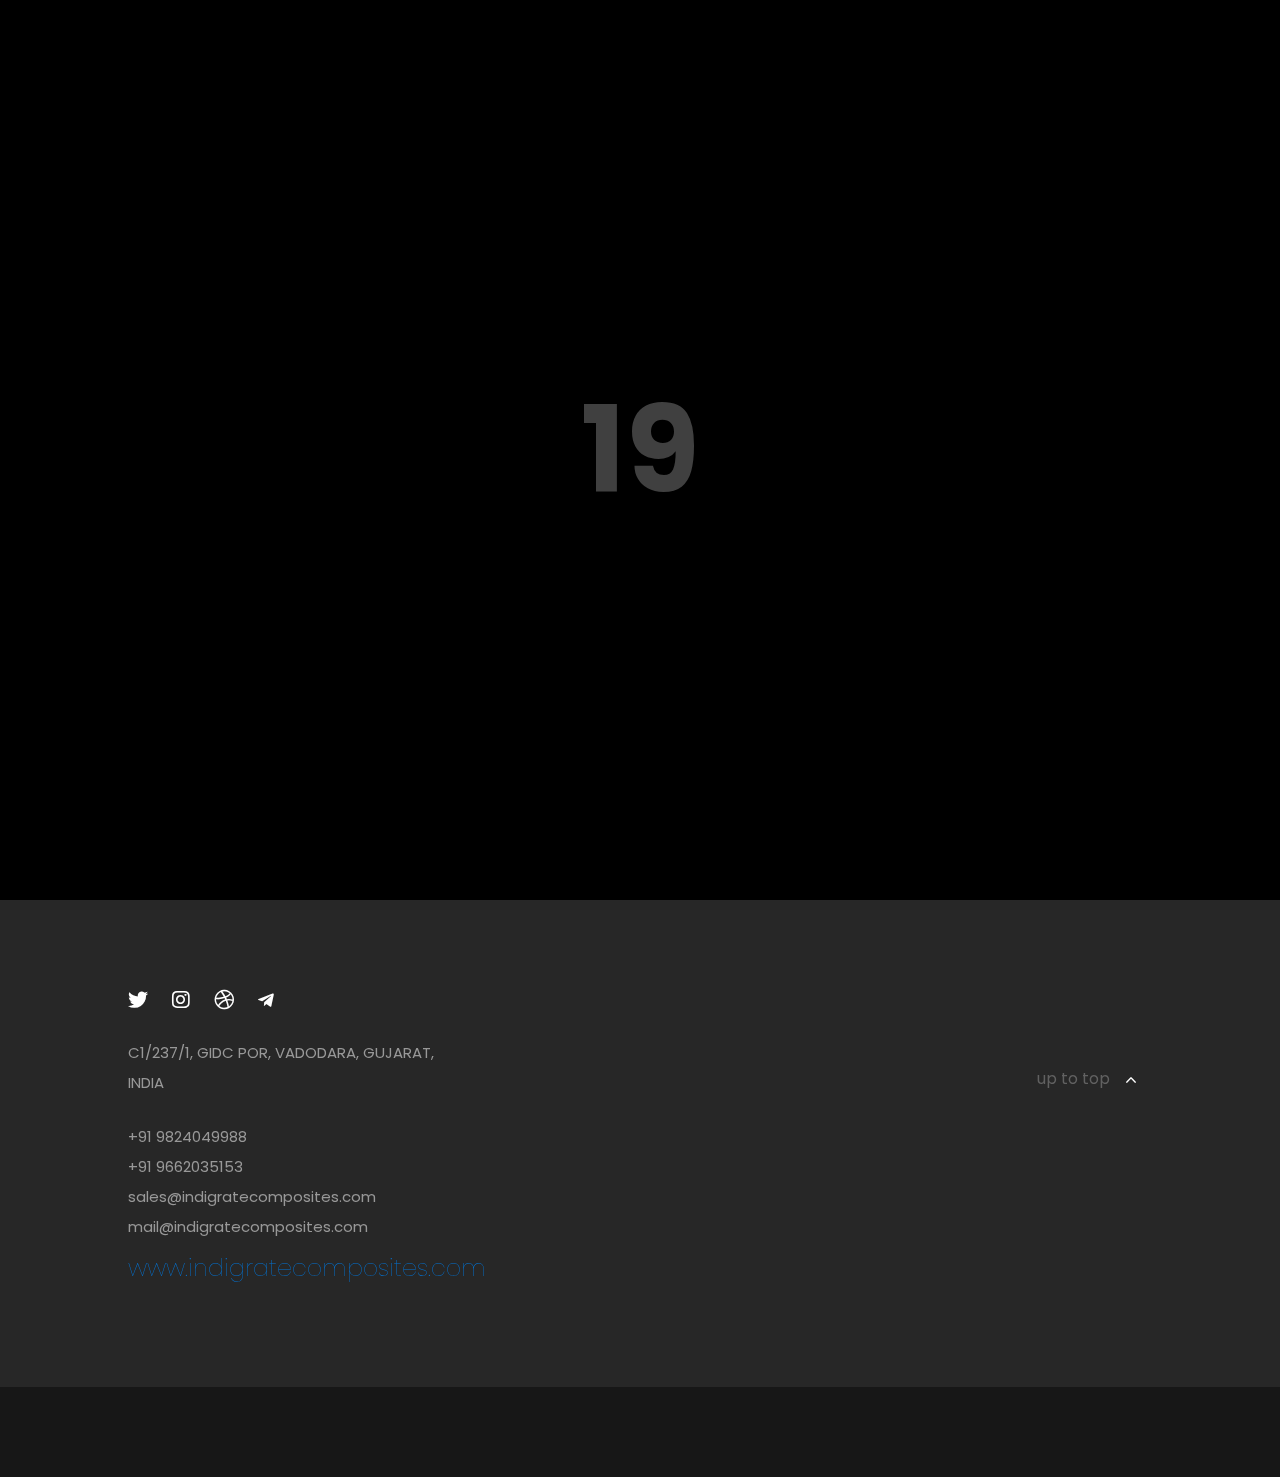
==== index.html @ 42457189 "link update saumit logo" ====
<!DOCTYPE html>
<html lang="en">
<head>

<!-- Basic Page Needs
================================================== -->
<title>Saumil Choksi</title>
<meta charset="UTF-8">
<meta name="description" content="Saumil Choksi">
<meta name="keywords" content="Saumil, Choksi,Saumit Group, Saumil Choksi, IndiGrade, Indigrate Composites">
<meta name="viewport" content="width=device-width, initial-scale=1.0">

<!-- CSS
================================================== -->
<link rel="stylesheet" href="css/bootstrap.min.css"/>
<link rel="stylesheet" href="css/reset.css"/>
<link rel="stylesheet" href="css/style.css"/>

<!--[if lt IE 9]>
  <script src="https://oss.maxcdn.com/html5shiv/3.7.2/html5shiv.min.js"></script>
  <script src="https://oss.maxcdn.com/respond/1.4.2/respond.min.js"></script>
<![endif]-->
    
<!-- Font icons -->
<link rel="stylesheet" href="icon-fonts/fontawesome-5.0.6/css/fontawesome-all.min.css"/>

<!-- Google Fonts
================================================== -->
<link href="https://fonts.googleapis.com/css?family=Poppins:400,500,600,700" rel="stylesheet">
</head>

<body>
    
<!-- Preloader -->
<div class="preloader">
    <div class="outer">
        <div class="inner">
            <div class="percentage"></div>                          
        </div>
    </div>
</div>
<!--/Preloader -->  
    

<!-- HEADER
==================================================-->
<header>
	<!-- <div class="logo float-left">
		<img src="img/logo1.svg" alt="">
	</div> 
    -->
	<div class="nav-icon float-right">
		<span></span>
		<span></span>
		<span></span>
	</div>
</header>
 
<!-- Full Menu -->
<div class="full-menu">
	<div class="fullmenu-content">
		<ul class="page-menu">
			<li><a class="active" href="index.html">Home</a></li>
			<li><a href="about.html">About</a></li>
			<!-- <li><a href="blogs.html">Blog Posts</a></li> -->
			<li><a href="contact.html">Contact</a></li>
			<li class="social">
                <a href="tel:+919662035153" 
                    data-tooltip="Call Us"
                    data-tooltip-location="bottom">
                    <i class="fas fa-mobile fa-3x"></i>
                </a>
                <a href="mailto:saumilchoksi97@gmail.com" 
                    data-tooltip="Mail Us"
                    data-tooltip-location="bottom">
                    <i class="far fa-envelope"></i>
                </a>
                <a href="#"
                    data-tooltip="Visit LinkedIn"
                    data-tooltip-location="bottom">
                    <i class="fab fa-linkedin"></i>
                </a>
                <a href="https://www.instagram.com/sxtanicsmurf/"
                    data-tooltip="Visit Instagram"
                    data-tooltip-location="bottom">
                    <i class="fab fa-instagram"></i>
                </a>
			</li>
		</ul>
	</div>
	<a href="#0" class="modal-close"></a>
</div>
<div class="cd-transition-layer visible opening"> 
	<div class="bg-layer"></div>
</div><!-- Ink Transition -->

<div class="wrapper">
<!-- HOME
================================================== -->
<section class="main">
	<div class="main-content">
        <span class="hello"></span>
		<h1 class="main-title">SAUMIL CHOKSI<br></h1>
        <span class="hello">+91 9662035153</span>
		<div class="social">
            <a href="tel:+919662035153" 
                data-tooltip="Call Us"
                data-tooltip-location="bottom">
                <i class="fas fa-mobile fa-3x"></i>
            </a>

            <a href="mailto:saumilchoksi97@gmail.com"
                data-tooltip="Mail Us"
                data-tooltip-location="bottom">
                <i class="far fa-envelope"></i>
            </a>
            <a href="#" 
                data-tooltip="Visit LinkedIn"
                data-tooltip-location="bottom">
                <i class="fab fa-linkedin"></i>
            </a>
            <!--<a href="https://www.instagram.com/sxtanicsmurf/"><i class="fab fa-instagram"></i></a>-->
            <!-- <a href="https://twitter.com/ohhkthnxbye"><i class="fab fa-twitter"></i></a> -->
            <!-- <a href="#"><i class="fab fa-dribbble"></i></a> -->
            <!-- <a href="#"><i class="fab fa-telegram-plane"></i></a> -->
		</div>
    <div class="row d-flex justify-content-center" style="padding-top: 5%;">
        <div class="clogo col-lg-3 col-md-6">
            <a href="SaumitGroup.html"><img src="img\Saumit-Logo-TR-950x454-1.svg" 
            width="100%" height="150px" 
            style=  "min-height: 80px; 
                    padding-top: 26px;
                    padding-bottom: 26px;
                    padding-left: 20px;
                    padding-right: 20px;">
            </a>
            
        </div>
        <div class="clogo col-lg-3 col-md-6">
            <a href="IndiGrate.html"><img src="img\IndiGrateLogo-950x454.svg" 
                width="100%" height="150px" 
                style=  "min-height: 80px; 
                        padding-top: 26px;
                        padding-bottom: 26px;
                        padding-left: 20px;
                        padding-right: 20px;">
            </a>
            
        </div>
    </div>
    
	</div>
	<a class="down-arrow">
		<div class="down-inner">
			<img src="img/icons/down-arrow.svg" alt="">
			<div class="line"></div>
		</div>
	</a>
	<div class="language">
		<a class="active" href="#">En.</a>
		<a href="#">Hn.</a>
	</div>
    <div id="particles-js"></div>
</section>


<!-- PORTFOLIO CONTENT // Commented out for further usage.
================================================== -->
<!-- 
<section class="content bottom_90">
    <div class="container">
        
        <div class="vf">
            <div class="zigzag">
                <svg viewBox="0 0 69.172 14.975" width="37" height="28" y="0px" x="0px" xmlns="http://www.w3.org/2000/svg">
                 <path d="M1.357,12.26 10.807,2.81 20.328,12.332
                    29.781,2.879 39.223,12.321 48.754,2.79  58.286,12.321"/>
                </svg>
            </div>
            <p>View Filter</p>
        </div>
        
        <div class="portfolio_filter">
            <ul>
                <li><a class="select-cat" data-filter="*" href="#">All Works</a></li>
                <li><a data-filter=".web-design" href="#">Web Design</a></li>
                <li><a data-filter=".branding" href="#">Branding</a></li>
                <li><a data-filter=".photography" href="#">Photography</a></li>
            </ul>   
        </div>
            
        <div class="isotope_items row"> 

        -->

            <!-- Item -->
            <!--
            <a href="portfolio-detail.html" class="single_item web-design col-md-6">
                <figure>
                <img src="img/portfolio/01.jpg" alt="">
                     <figcaption>
                                <ul>
                                    <li> <span>Anti-Skid Surafces</span> </li>
                                    <li><h3 class="title">Anti-Skid Surafces ( Teaser Text )</h3></li>
                                </ul>
                    </figcaption>
                </figure>
            </a> 
        -->
            <!-- Item -->
            <!--
            <a href="portfolio-detail.html" class="single_item photography col-md-6">
                <figure>
                <img src="img/portfolio/02.jpg" alt="">
                     <figcaption>
                                <ul>
                                    <li> <span>Concave Surafces</span> </li>
                                    <li><h3 class="title">Concave Surafces ( Teaser Text )</h3></li>
                                </ul>
                    </figcaption>
                </figure>
            </a>
            -->
            <!-- Item -->
            <!--
            <a href="portfolio-detail.html" class="single_item web-design col-md-3">
                <figure>
                <img src="img/portfolio/04.jpg" alt="">
                     <figcaption>
                                <ul>
                                    <li> <span>Closed Surafces</span> </li>
                                    <li><h3 class="title">Closed Surafces ( Teaser Text )</h3></li>
                                </ul>
                    </figcaption>
                </figure>
            </a>
            -->
            <!-- Item -->
            <!--
            <a href="portfolio-detail.html" class="single_item branding col-md-3">
                <figure>
                <img src="img/portfolio/05.jpg" alt="">
                     <figcaption>
                                <ul>
                                    <li> <span>branding</span> </li>
                                    <li><h3 class="title">Teaser Text</h3></li>
                                </ul>
                    </figcaption>
                </figure>
            </a>
            -->
            <!-- Item -->
            <!--
            <a href="portfolio-detail.html" class="single_item branding col-md-6">
                <figure>
                <img src="img/portfolio/03.jpg" alt="">
                     <figcaption>
                                <ul>
                                    <li> <span>More branding</span> </li>
                                    <li><h3 class="title">Teaser Text</h3></li>
                                </ul>
                    </figcaption>
                </figure>
            </a>
            -->
            <!-- Item -->
            <!--
            <a href="portfolio-detail.html" class="single_item photography col-md-6">
                <figure>
                <img src="img/portfolio/06.jpg" alt="">
                     <figcaption>
                                <ul>
                                    <li> <span>Material</span> </li>
                                    <li><h3 class="title">Teaser Text</h3></li>
                                </ul>
                    </figcaption>
                </figure>
            </a>
        </div>
    </div>
</section> 
-->

<!-- FOOTER
================================================== -->
<footer>
    <section class="content bottom_90">
    <div class="container padding_90">
        <div class="row">
            <div class="col-lg-4 col-md-9">
                <div class="social">
                    <a href="#"><i class="fab fa-twitter"></i></a>
                    <a href="#"><i class="fab fa-instagram"></i></a>
                    <a href="#"><i class="fab fa-dribbble"></i></a>
                    <a href="#"><i class="fab fa-telegram-plane"></i></a>
                </div><br>
                <p>C1/237/1, GIDC POR, VADODARA, GUJARAT, INDIA</p><br>
                <p>+91 9824049988</p>
                <P>+91 9662035153</P>
                <p>sales@indigratecomposites.com</p>
                <p>mail@indigratecomposites.com</p>
                <span class="hello"><a href>www.indigratecomposites.com</a></span>
            </div>
            <div class="col-lg-5 col-md-9">
                <iframe src="https://snazzymaps.com/embed/325987" width="600px" height="300px" style="border:none;"></iframe>
            </div>
            <div class="col-lg-3 col-md-3">
                <div class="uptotop">up to top</div>
            </div>
        </div>
    </div>
</section> 
</footer>

</div>



<!-- Javascripts -->
<script src="js/jquery-2.1.4.min.js"></script>
<script src="js/isotope.pkgd.min.js"></script>
<script src="js/packery-mode.pkgd.min.js"></script>  
<script src="js/imagesloaded.pkgd.min.js"></script>      
<script src="js/particles.js"></script>
<script src="js/app.js"></script>
<script src="js/modernizr.js"></script>
<script src="js/main.js"></script>


</body>
</html>
---- css/style.css ----
/* --------------------------------- */

/* Css Styles                        */

/*---------------------------------- */

/**
	Saumil Choksi  
	Author : Mayank Badole
	Copyright 2021


/* Table of Content
==================================================

    1. Custom Scrollbar
	2. Body and Core Css
        2.1 Tooltip - hover over icon
	3. Home Section
        3.1 Full Menu
        3.2 Header
        3.3 Portfolio Section
    4. About
        4.1 xxx ( Robert Responsive CP, Custom Js, Stylsheet )
        4.2 yyy
        4.3 zzz
    5. Blog Page
    6. Footer
    7. Responsive

====================================================*/


/*--------- 1. Custom Scrollbar-----------------------*/

::-webkit-scrollbar {
    width: 20px;
    height: 80px;
  }
  
  ::-webkit-scrollbar-track {
    background-color: transparent;
  }
  
  ::-webkit-scrollbar-thumb {
    background-color: #000;
    border-radius: 20px;
    border: 6px solid transparent;
    background-clip: content-box;
  }
  
  ::-webkit-scrollbar-thumb:hover {
    background-color: #404040;
  }

/*------------------------ 2 Body and Core Css ------------------------*/

body {
    font-family: 'Poppins', sans-serif;
    background: #000;
}


.nav-up {
    top: -40px;
}

#particles-js {
    position: absolute;
    width: 100%;
    height: 100vh;
    top: 0;
    left: 0;
    z-index: -10;
}

li {
    list-style: none;
}

p {
    color: #989898;
    line-height: 30px;
}

blockquote {
    font-size: 22px;
    color: #fff;
    font-weight: 500;
    font-style: italic;
    padding: 30px;
    line-height: 40px;
}

.inner {
    display: table-cell;
    vertical-align: middle;
    -webkit-box-sizing: border-box;
    -moz-box-sizing: border-box;
    box-sizing: border-box;
}

.outer {
    display: table;
    width: 100%;
    height: 100%;
}

.preloader {
    width: 100%;
    height: 100%;
    position: fixed;
    top: 0;
    bottom: 0;
    background: #000;
    z-index: 800;
    text-align: center;
}

.percentage {
    z-index: 100;
    color: #404040;
    opacity: 1;
    font-weight: 700;
    font-size: 120px;
    line-height: 200px;
}

/* Margins */

.top_15 {
    margin-top: 15px;
}

.top_30 {
    margin-top: 30px;
}

.top_45 {
    margin-top: 45px;
}

.top_60 {
    margin-top: 60px;
}

.top_90 {
    margin-top: 90px;
}

.top_120 {
    margin-top: 120px;
}

.padding_30 {
    padding: 30px 0;
}

.padding_45 {
    padding: 45px 0;
}

.padding_60 {
    padding: 60px 0;
}

.padding_90 {
    padding: 90px 0;
}

.padding_120 {
    padding: 120px 0;
}

.bottom_15 {
    margin-bottom: 15px;
}

.bottom_30 {
    margin-bottom: 30px;
}

.bottom_45 {
    margin-bottom: 45px;
}

.bottom_60 {
    margin-bottom: 60px;
}

.bottom_90 {
    margin-bottom: 90px;
}

.bottom_120 {
    margin-bottom: 120px;
}

.padbot_15 {
    padding-bottom: 15px;
}

.padbot_30 {
    padding-bottom: 30px;
}

.padbot_45 {
    padding-bottom: 45px;
}

.padbot_60 {
    padding-bottom: 60px;
}

.padbot_90 {
    padding-bottom: 90px;
}

.padbot_120 {
    padding-bottom: 120px;
}

.padbot_200 {
    padding-bottom: 200px;
}

/* ----  2.1 Tooltip - text on hover icons --------------------*/


[data-tooltip] {
    position: relative;
    z-index: 10;
  }
  
  /* Positioning and visibility settings of the tooltip */
  [data-tooltip]:before,
  [data-tooltip]:after {
    position: absolute;
    visibility: hidden;
    opacity: 0;
    left: 50%;
    bottom: calc(100% + 2px); /* 5px is the size of the arrow */
    pointer-events: none;
    transition: 0.2s;
    will-change: transform;
  }
  
  /* The actual tooltip with a dynamic width */
  [data-tooltip]:before {
    content: attr(data-tooltip);
    padding: 10px 18px;
    min-width: 20px;
    max-width: 300px;
    width: max-content;
    width: -moz-max-content;
    border-radius: 6px;
    font-size: 12px;
    background-color: rgba(59, 72, 80, 0.9);
    background-image: linear-gradient(30deg,
      rgba(59, 72, 80, 0.44),
      rgba(59, 68, 75, 0.44),
      rgba(60, 82, 88, 0.44));
    box-shadow: 0px 0px 24px rgba(0, 0, 0, 0.2);
    color: #fff;
    text-align: center;
    white-space: pre-wrap;
    transform: translate(-50%, -5px) scale(0.5);
  }
  
  /* Tooltip arrow */
  [data-tooltip]:after {
    content: '';
    border-style: solid;
    border-width: 5px 5px 0px 5px; /* CSS triangle */
    border-color: rgba(55, 64, 70, 0.9) transparent transparent transparent;
    transition-duration: 0s; /* If the mouse leaves the element, 
                                the transition effects for the 
                                tooltip arrow are "turned off" */
    transform-origin: top;   /* Orientation setting for the
                                slide-down effect */
    transform: translateX(-50%) scaleY(0);
  }
  
  /* Tooltip becomes visible at hover */
  [data-tooltip]:hover:before,
  [data-tooltip]:hover:after {
    visibility: visible;
    opacity: 1;
  }
  /* Scales from 0.5 to 1 -> grow effect */
  [data-tooltip]:hover:before {
    transition-delay: 0.3s;
    transform: translate(-50%, -5px) scale(1);
  }
  /* 
    Arrow slide down effect only on mouseenter (NOT on mouseleave)
  */
  [data-tooltip]:hover:after {
    transition-delay: 0.5s; /* Starting after the grow effect */
    transition-duration: 0.2s;
    transform: translateX(-50%) scaleY(1);
  }
  /*
    That's it.
  */
  
  
  
  
  
  
  /*
    If you want some adjustability
    here are some orientation settings you can use:
  */
  
  /* LEFT */
  /* Tooltip + arrow */
  [data-tooltip-location="left"]:before,
  [data-tooltip-location="left"]:after {
    left: auto;
    right: calc(100% + 5px);
    bottom: 50%;
  }
  
  /* Tooltip */
  [data-tooltip-location="left"]:before {
    transform: translate(-5px, 50%) scale(0.5);
  }
  [data-tooltip-location="left"]:hover:before {
    transform: translate(-5px, 50%) scale(1);
  }
  
  /* Arrow */
  [data-tooltip-location="left"]:after {
    border-width: 5px 0px 5px 5px;
    border-color: transparent transparent transparent rgba(55, 64, 70, 0.9);
    transform-origin: left;
    transform: translateY(50%) scaleX(0);
  }
  [data-tooltip-location="left"]:hover:after {
    transform: translateY(50%) scaleX(1);
  }
  
  
  
  /* RIGHT */
  [data-tooltip-location="right"]:before,
  [data-tooltip-location="right"]:after {
    left: calc(100% + 5px);
    bottom: 50%;
  }
  
  [data-tooltip-location="right"]:before {
    transform: translate(5px, 50%) scale(0.5);
  }
  [data-tooltip-location="right"]:hover:before {
    transform: translate(5px, 50%) scale(1);
  }
  
  [data-tooltip-location="right"]:after {
    border-width: 5px 5px 5px 0px;
    border-color: transparent rgba(55, 64, 70, 0.9) transparent transparent;
    transform-origin: right;
    transform: translateY(50%) scaleX(0);
  }
  [data-tooltip-location="right"]:hover:after {
    transform: translateY(50%) scaleX(1);
  }
  
  
  
  /* BOTTOM */
  [data-tooltip-location="bottom"]:before,
  [data-tooltip-location="bottom"]:after {
    top: calc(100% + 5px);
    bottom: auto;
  }
  
  [data-tooltip-location="bottom"]:before {
    transform: translate(-50%, 5px) scale(0.5);
  }
  [data-tooltip-location="bottom"]:hover:before {
    transform: translate(-50%, 5px) scale(1);
  }
  
  [data-tooltip-location="bottom"]:after {
    border-width: 0px 5px 5px 5px;
    border-color: transparent transparent rgba(55, 64, 70, 0.9) transparent;
    transform-origin: bottom;
  }

/*----------------- Logo Shadowing --------------------*/
.clogo img{
    -webkit-filter: drop-shadow(6px 6px 8px #fff );
    filter: drop-shadow(6px 6px 8px #222);
    padding:20px;  
    transition:.5s;
    /*max-height:250px;
    height:10vw;*/
    z-index: 10;
    
  }
.clogo img:hover{
    transform:scale(1.05);  
    -webkit-filter: drop-shadow(7px 7px 10px #0161ee);
    filter: drop-shadow(7px 7px 15px #0161ee);
    z-index: 9;
  }
  
  

/*------------------------ 3 Home ------------------------*/

#home-video{
 position: absolute;
    top:0;
    left: 0;
}

.ytplayer-container{
 position: absolute;
 top: 0;
 z-index: -2;
}


.main {
    background: url(../img/black-solid.jpg) no-repeat;
    background-size: cover;
    display: table;
    width: 100%;
    position: fixed;
}

.main.agency{
    background: url(../img/agency-bg.jpg) no-repeat;
    background-size: cover;
}

.main.video{
    background: none;
}

.main.video:before{
    content: '';
    width: 100%;
    height: 100%;
    background: rgba(6, 6, 6, 0.40);
    position: absolute;
    z-index: -1;
}

.main:after {
    content: '';
    width: 100%;
    height: 100%;
    left: 0;
    z-index: -1;
    opacity: .85;
    position: absolute;
    background: -moz-linear-gradient(top, rgba(0, 0, 0, 0) 0%, rgba(0, 0, 0, 0) 72%, rgba(0, 0, 0, 1) 100%);
    background: -webkit-linear-gradient(top, rgba(0, 0, 0, 0) 0%, rgba(0, 0, 0, 0) 72%, rgba(0, 0, 0, 1) 100%);
    background: linear-gradient(to bottom, rgba(0, 0, 0, 0) 0%, rgba(0, 0, 0, 0) 72%, rgba(0, 0, 0, 1) 100%);
    filter: progid:DXImageTransform.Microsoft.gradient( startColorstr='#00000000', endColorstr='#000000', GradientType=0);
}

.main-title {
    font-size: 60px;
    line-height: 95px;
    color: #fff;
    font-weight: 400;
}

.hello {
    color: #0161ee;
    line-height: 51px;
    font-size: 24px;
    font-weight: lighter;
}

.main-content {
    padding: 0 60px;
    vertical-align: middle;
    display: table-cell;
    height: 100%;
    width: 100%;
    text-align: center;
    
}

.main .down-arrow {
    position: absolute;
    bottom: 0;
    left: 0;
    padding: 50px;
    cursor: pointer;
    z-index: 1;
}

.main .down-arrow img {
    width: 12px;
    transition: all ease 0.3s;
}

.down-inner {
    position: relative;
    height: 17px;
    overflow: hidden;
    top: 0;
    transition: all ease 0.3s;
}

.down-arrow .line {
    width: 2px;
    height: 15px;
    background: #fff;
    position: absolute;
    top: 19px;
    margin-left: 5px;
    transition: all ease 0.3s;
}

.down-arrow:hover .down-inner {
    top: -5px;
    transition: all ease 0.3s;
}

.down-arrow:hover .line {
    top: 0px;
    transition: all ease 0.3s;
}

.language {
    position: absolute;
    right: 0;
    bottom: 0;
    padding: 39px;
    z-index: 1;
}

.language a {
    color: #fff;
    opacity: .5;
    margin-right: 5px;
    font-size: 13px;
}

.language a.active {
    opacity: .8;
}

.language a:hover {
    opacity: 1;
    transition: opacity ease 0.3s;
    -webkit-transition: opacity ease 0.3s;
    -moz-transition: opacity ease 0.3s;
}

.language a:last-child {
    margin-right: 0px;
}



/*------------------------ 3.1 Full Menu ------------------------*/

.full-menu {
    position: fixed;
    top: 0;
    left: 0;
    z-index: 3;
    height: 100%;
    width: 100%;
    overflow: hidden;
    background-size: cover;
    opacity: 0;
    visibility: hidden;
    -webkit-transition: opacity 0.3s 0s, visibility 0s 0.3s;
    -moz-transition: opacity 0.3s 0s, visibility 0s 0.3s;
    transition: opacity 0.3s 0s, visibility 0s 0.3s;
}

/* Full Menu */

.full-menu .modal-close {
    /* 'X' icon */
    position: absolute;
    z-index: 1;
    top: 0;
    right: 0;
    padding: 50px;
    height: 45px;
    width: 45px;
    border-radius: 50%;
    background: rgba(0, 0, 0, 0.3) url(../img/cd-icon-close.svg) no-repeat center center;
    overflow: hidden;
    text-indent: 100%;
    white-space: nowrap;
    visibility: hidden;
    opacity: 0;
    -webkit-transform: scale(0);
    -moz-transform: scale(0);
    -ms-transform: scale(0);
    -o-transform: scale(0);
    transform: scale(0);
    -webkit-transition: -webkit-transform 0.3s 0s, visibility 0s 0.3s, opacity 0.3s 0s;
    -moz-transition: -moz-transform 0.3s 0s, visibility 0s 0.3s, opacity 0.3s 0s;
    transition: transform 0.3s 0s, visibility 0s 0.3s, opacity 0.3s 0s;
}


.no-touch .full-menu .modal-close:hover {
    background-color: rgba(0, 0, 0, 0.5);
}

.no-cssanimations .cd-transition-layer {
  display: none;
}

.no-touch .cd-modal .modal-close:hover {
  background-color: rgba(0, 0, 0, 0.5);
}

.no-touch .cd-btn:hover {
  box-shadow: 0 6px 20px rgba(0, 0, 0, 0.1);
}

.full-menu.visible {
    background-size: 100%;
    opacity: 1;
    visibility: visible;
    -webkit-transition: opacity 0.7s, visibility 0s;
    -moz-transition: opacity 0.7s, visibility 0s;
    transition: opacity 0.7s, visibility 0s;
}

.full-menu.visible .fullmenu-content {
    -webkit-overflow-scrolling: touch;
}

.full-menu.visible .modal-close {
    visibility: visible;
    opacity: 1;
    -webkit-transition: -webkit-transform 0.3s 0s, visibility 0s 0s, opacity 0.3s 0s;
    -moz-transition: -moz-transform 0.3s 0s, visibility 0s 0s, opacity 0.3s 0s;
    transition: transform 0.3s 0s, visibility 0s 0s, opacity 0.3s 0s;
    -webkit-transform: scale(1);
    -moz-transform: scale(1);
    -ms-transform: scale(1);
    -o-transform: scale(1);
    transform: scale(1);
}

@media only screen and (min-width: 1100px) {
    .full-menu .fullmenu-content {
        padding: 6em 5%;
    }
    .full-menu .modal-close {
        height: 60px;
        width: 60px;
    }
    .full-menu p {
        font-size: 2rem;
    }
}

.cd-transition-layer {
    position: fixed;
    top: 0;
    left: 0;
    z-index: 2;
    height: 100%;
    width: 100%;
    opacity: 0;
    visibility: hidden;
    overflow: hidden;
}

.cd-transition-layer .bg-layer {
    position: absolute;
    left: 50%;
    top: 50%;
    -webkit-transform: translateY(-50%) translateX(-2%);
    -moz-transform: translateY(-50%) translateX(-2%);
    -ms-transform: translateY(-50%) translateX(-2%);
    -o-transform: translateY(-50%) translateX(-2%);
    transform: translateY(-50%) translateX(-2%);
    /* its dimentions will be overwritten using jQuery to proportionally fit the viewport */
    height: 100%;
    /* our sprite is composed of 25 frames */
    width: 2500%;
    background: url(../img/ink.png) no-repeat 0 0;
    background-size: 100% 100%;
}

.cd-transition-layer.visible {
    opacity: 1;
    visibility: visible;
}

.cd-transition-layer.opening .bg-layer {
    -webkit-animation: cd-sequence 1.0s steps(24);
    -moz-animation: cd-sequence 1.0s steps(24);
    animation: cd-sequence 1.0s steps(24);
    -webkit-animation-fill-mode: forwards;
    -moz-animation-fill-mode: forwards;
    animation-fill-mode: forwards;
}

.cd-transition-layer.closing .bg-layer {
    -webkit-animation: cd-sequence-reverse 1.0s steps(24);
    -moz-animation: cd-sequence-reverse 1.0s steps(24);
    animation: cd-sequence-reverse 1.0s steps(24);
    -webkit-animation-fill-mode: forwards;
    -moz-animation-fill-mode: forwards;
    animation-fill-mode: forwards;
}

.no-cssanimations .cd-transition-layer {
    display: none;
}

@-webkit-keyframes cd-sequence {
    0% {
        -webkit-transform: translateY(-50%) translateX(-2%);
    }
    100% {
        -webkit-transform: translateY(-50%) translateX(-98%);
    }
}

@-moz-keyframes cd-sequence {
    0% {
        -moz-transform: translateY(-50%) translateX(-2%);
    }
    100% {
        -moz-transform: translateY(-50%) translateX(-98%);
    }
}

@keyframes cd-sequence {
    0% {
        -webkit-transform: translateY(-50%) translateX(-2%);
        -moz-transform: translateY(-50%) translateX(-2%);
        -ms-transform: translateY(-50%) translateX(-2%);
        -o-transform: translateY(-50%) translateX(-2%);
        transform: translateY(-50%) translateX(-2%);
    }
    100% {
        -webkit-transform: translateY(-50%) translateX(-98%);
        -moz-transform: translateY(-50%) translateX(-98%);
        -ms-transform: translateY(-50%) translateX(-98%);
        -o-transform: translateY(-50%) translateX(-98%);
        transform: translateY(-50%) translateX(-98%);
    }
}

@-webkit-keyframes cd-sequence-reverse {
    0% {
        -webkit-transform: translateY(-50%) translateX(-98%);
    }
    100% {
        -webkit-transform: translateY(-50%) translateX(-2%);
    }
}

@-moz-keyframes cd-sequence-reverse {
    0% {
        -moz-transform: translateY(-50%) translateX(-98%);
    }
    100% {
        -moz-transform: translateY(-50%) translateX(-2%);
    }
}

@keyframes cd-sequence-reverse {
    0% {
        -webkit-transform: translateY(-50%) translateX(-98%);
        -moz-transform: translateY(-50%) translateX(-98%);
        -ms-transform: translateY(-50%) translateX(-98%);
        -o-transform: translateY(-50%) translateX(-98%);
        transform: translateY(-50%) translateX(-98%);
    }
    100% {
        -webkit-transform: translateY(-50%) translateX(-2%);
        -moz-transform: translateY(-50%) translateX(-2%);
        -ms-transform: translateY(-50%) translateX(-2%);
        -o-transform: translateY(-50%) translateX(-2%);
        transform: translateY(-50%) translateX(-2%);
    }
}

.hassub ul li {
    line-height: 30px !important;    
}

.hassub{
    position: relative;
}

.hassub .arrow{
    width: 24px;
    padding: 8px;
    margin-left: 6px;
    position: absolute;
    top: 13px;
    cursor: pointer;
    opacity: .7;
    transition: all ease 0.3s;
    -webkit-transition: all ease 0.3s;
}


.hassub .arrow:hover{
    opacity: 1;
    transition: all ease 0.3s;
    -webkit-transition: all ease 0.3s;
}

.hassub ul li a{
    font-size: 13px;
    font-weight: 400; 
    opacity: .6;
    transition: all ease 0.3s;
    -webkit-transition: all ease 0.3s;
}


.hassub ul li a:hover{
    opacity: 1;
    transition: all ease 0.3s;
    -webkit-transition: all ease 0.3s;
}


.hassub ul li a span{
    display: none;
}


/*------------------------ 3.2 Header ------------------------*/

.full-menu .fullmenu-content {
    height: 100%;
    width: 100%;
    display: table;
}

.page-menu {
    display: table-cell;
    vertical-align: middle;
    text-align: center;
}

.page-menu li {
    line-height: 50px;
}

.page-menu li:last-child {
    line-height: 90px;
}

.page-menu li a {
    color: #fff !important;
    font-size: 26px;
    position: relative;
    font-weight: 500;
}

.social a:hover > img{
    transform: rotate(360deg);
    -webkit-transform: rotate(360deg);
}


.social a:hover i{
    transform: rotate(360deg);
    -webkit-transform: rotate(360deg);
    transition: all ease 0.3s;
    opacity: .7;
    color: #0161ee;
}

.social img {
    width: 15px;
}

.social a i{
    font-size: 20px;
    color: #fff;
}

.social a i.fa-telegram-plane{
    font-size: 18px;
}


.main .social {
    margin-top: 30px;    
    z-index: 1;
    position: relative;
}

.social a {
    margin-right: 20px;
}

.social a:hover img {
    opacity: .6;
    transition: all ease 0.3s;
}

.social a:last-child {
    margin-right: 0px;
}

.page-menu li a:hover span {
    transform: scaleX(1);
    transform-origin: left;
}

.page-menu li a.active span {
    transform: scaleX(1);
}

.page-menu li a span {
    background: #0161ee;
    position: absolute;
    top: 19px;
    left: -5px;
    width: calc(100% + 10px);
    height: 4px;
    z-index: -1;
    transform: scaleX(0);
    transform-origin: right;
    transition: transform .2s ease-out;
}


/* Header */

header {
    position: fixed;
    padding: 30px;
    top: 0;
    width: 100%;
    z-index: 2;
}


.nav-icon {
    width: 23px;
    height: 18px;
    position: relative;
    -webkit-transform: rotate(0deg);
    -moz-transform: rotate(0deg);
    -o-transform: rotate(0deg);
    transform: rotate(0deg);
    -webkit-transition: .5s ease-in-out;
    -moz-transition: .5s ease-in-out;
    -o-transition: .5s ease-in-out;
    transition: .5s ease-in-out;
    cursor: pointer;
    margin-top: 7px;
}

.nav-icon span {
    display: block;
    position: absolute;
    height: 2px;
    width: 100%;
    background: #fff;
    opacity: 1;
    -webkit-transform: rotate(0deg);
    -moz-transform: rotate(0deg);
    -o-transform: rotate(0deg);
    transform: rotate(0deg);
    -webkit-transition: .25s ease-in-out;
    -moz-transition: .25s ease-in-out;
    -o-transition: .25s ease-in-out;
    transition: .25s ease-in-out;
}

.nav-icon span:nth-child(1) {
    top: 0px;
    -webkit-transform-origin: left center;
    -moz-transform-origin: left center;
    -o-transform-origin: left center;
    transform-origin: left center;
}

.nav-icon span:nth-child(2) {
    top: 6px;
    -webkit-transform-origin: left center;
    -moz-transform-origin: left center;
    -o-transform-origin: left center;
    transform-origin: left center;
}

.nav-icon span:nth-child(3) {
    top: 12px;
    -webkit-transform-origin: left center;
    -moz-transform-origin: left center;
    -o-transform-origin: left center;
    transform-origin: left center;
    width: 60%;
    right: 0 !important;
}

.nav-icon:hover span:nth-child(3) {
    width: 100%;
}



/*------------------------ 3.3 Portfolio Content ------------------------*/

.content {
    margin-top: 90px;
}

.vf {
    position: fixed;
    bottom: 80px;
    left: 0;
    cursor: pointer;
    -ms-transform: rotate(-90deg);
    -webkit-transform: rotate(-90deg);
    transform: rotate(-90deg);
    visibility: hidden;
    opacity: 0;
    transition: opacity ease 1.0;
}

.vf.show {
    visibility: visible;
    opacity: 1;
    transition: opacity ease 1.0;
}

.vf.fix {
    position: absolute;
    left: -90px;
    bottom: 126px;
}

.vf .zigzag,
.vf p {
    float: left;
}

.vf .zigzag {
    margin-right: 5px;
}


.vf p {
    color: #fff;
    font-size: 14px;
    font-weight: 400;
    line-height: 27px;
}

.zigzag svg {
    stroke: #0161ee;
    stroke-width: 4.3;
}


.portfolio_filter {
    background: rgba(0, 0, 0, 0.85);
    width: 100%;
    height: 100%;
    position: fixed;
    top: 0;
    left: 0;
    z-index: 5;
    display: table;
    cursor: url(../img/close.png), e-resize;
    visibility: hidden;
    opacity: 0;
    transition: opacity ease 0.3s;
    -webkit-transition: opacity ease 0.3s;
    -moz-transition: opacity ease 0.3s;
}

.portfolio_filter ul {
    display: table-cell;
    vertical-align: middle;
}

.portfolio_filter ul li {
    color: #fff;
    text-align: center;
    line-height: 50px;
}

.portfolio_filter ul li a {
    color: #fff;
    font-size: 24px;
    position: relative;
    cursor: pointer;
}

.show {
    visibility: visible;
    opacity: 1;
    transition: opacity ease 0.3s;
    -webkit-transition: opacity ease 0.3s;
    -moz-transition: opacity ease 0.3s;
}



.portfolio_filter ul li a.active span {
    transform: scaleX(1);
}

.portfolio_filter ul li a span {
    background: #0161ee;
    position: absolute;
    top: 17px;
    left: -5px;
    width: calc(100% + 10px);
    height: 4px;
    z-index: -1;
    transform: scaleX(0);
    transform-origin: right;
    transition: transform .2s ease-out;
}

.portfolio_filter ul li a.select-cat span {
    transform: scaleX(1);
}


.wrapper {
    position: relative;
    z-index: 1;
    overflow: hidden;
    background: #171717;
    box-shadow: 0px 0px 32px 0px rgba(0, 0, 0, 0.50);
    -moz-box-shadow: 0px 0px 32px 0px rgba(0, 0, 0, 0.50);
    -webkit-box-shadow: 0px 0px 32px 0px rgba(0, 0, 0, 0.50);
}

.single_item {
    overflow: hidden;
    margin-bottom: 30px;
}

.single_item img {
    transform: scale(1.0);
    width: 100%;
    border-radius: 4px;
    -webkit-border-radius: 4px;
    transition: all ease 0.3s;
    -webkit-transition: all ease 0.3s;
}

.single_item figure {
    border-radius: 4px;
    -webkit-border-radius: 4px;
    position: relative;
    overflow: hidden;
}

.single_item figure figcaption {
    position: absolute;
    top: 0;
    width: 100%;
    padding: 33px 32px;
    transition: all ease 0.3s;
    -webkit-transition: all ease 0.3s;
}

.single_item figure figcaption:after {
    content: '';
    background: url(../img/right-arrow-w.svg) no-repeat;
    background-size: 100%;
    width: 26px;
    height: 14px;
    display: block;
    margin-top: 14px;
}

.single_item figure figcaption .title {
    font-size: 20px;
    color: #fff;
    line-height: 32px;
}

.single_item figure figcaption span {
    font-size: 12px;
    display: block;
    color: rgba(255, 255, 255, 0.55);
}

.isotope_items .col-md-3.single_item figure figcaption .title {
    font-size: 16px;
}

.single_item.light-content figure figcaption span {
    color: rgba(0, 0, 0, 0.55);
}

.single_item.light-content figure figcaption .title {
    color: #000;
}

.single_item.light-content figure figcaption:after {
    background: url(../img/right-arrow.svg) no-repeat;
}

/* Porfolio Hover Effect */

.single_item figure:hover img {
    opacity: 0.6;
    -webkit-filter: grayscale(100%);
    filter: grayscale(100%);
    transition: all ease 0.5s;
    -webkit-transition: all ease 0.5s;
    zoom: 1;
    -moz-transform: scale(1.1);
    -webkit-transform: scale(1.1);
    transform: scale(1.1);
}

.isotope_items.dark .single_item img {
    opacity: .7;
    -webkit-filter: grayscale(100%);
    filter: grayscale(100%);
    transition: all ease 0.5s;
    -webkit-transition: all ease 0.5s;
}

.isotope_items.dark .single_item:hover img {
    opacity: 1;
    -webkit-filter: grayscale(0%);
    filter: grayscale(0%);
    transition: all ease 0.5s;
    -webkit-transition: all ease 0.5s;
    zoom: 1;
    -moz-transform: scale(1.1);
    -webkit-transform: scale(1.1);
    transform: scale(1.1);
}

/* Portfolio Detail */

.lightbox img {
    width: 100%;
    border-radius: 3px;
    -webkit-border-radius: 3px;
    -moz-border-radius: 3px;
    margin-bottom: 60px;
}





/*------------------------ 4 About ------------------------*/

.page-title {
    text-align: center;
    padding-top: 50px;
    display: block;
}

.page-title .title {
    font-size: 28px;
    color: #fff;
    text-align: center;
    font-weight: 600;
}

.page-title .zigzag {
    margin-top: 30px;
}


.page-title span {
    font-size: 82px;
    font-weight: 700;
    z-index: -1;
    margin: auto;
    position: absolute;
    top: 0;
    left: 0;
    bottom: 0;
    right: 0;
    color: #212121;
}

.page-title-2 span {
    font-size: 82px;
    font-weight: 700;
    z-index: -1;
    margin: auto;
    position: absolute;
    top: 0;
    left: 0;
    bottom: 0;
    right: 0;
    color: #212121;
}



.about-page .about-text {
    padding: 8px;
}

.about-text {
    font-size: 16px;
    color: #fff;
    line-height: 45px;
    font-weight: 200;
}

.about-text span {
    color: #0067ff;
}

.services .service i {
    color: #fff;
    font-size: 40px;
}

.services .service .title {
    font-weight: 400;
    color: #fff;
    font-size: 14px;
}

.services .service p {
    font-size: 13px;
    line-height: 22px;
    color: #ffffff63;
    margin-bottom: 0;
    margin-top: 12px;
}

/* Testimonial */

.testimonials .item p {
    color: #919193;
    font-size: 16.5px;
    line-height: 30px;
}

.testimonials .item span {
    color: #fff;
    margin: 20px 0 15px;
    display: block;
}

.owl-theme .owl-dots .owl-dot span {
    width: 9px;
    height: 9px;
}

.owl-theme .owl-dots .owl-dot.active span,
.owl-theme .owl-dots .owl-dot:hover span {
    background: #0067ff;
}

.list-style li {
    color: #fff;
    font-size: 11px;
    font-weight: 600;
}

.list-style li a {
    color: #fff;
    font-size: 11px;
}

.list-style li a span {
    transition: color ease 0.3s;
    -webkit-transition: color ease 0.3s;
    -moz-transition: color ease 0.3s;
}

.list-style li a:hover > span {
    color: #0067ff;
    transition: color ease 0.3s;
    -webkit-transition: color ease 0.3s;
    -moz-transition: color ease 0.3s;
}

.list-style li span {
    display: block;
    font-weight: 400;
    color: #6d6d6d;
    font-size: 12px;
    line-height: 24px;
}

/* Our Team */

.teammates .team img{
    width: 100%;
    -webkit-filter: grayscale(100%);
    filter: grayscale(100%);
    transform: scale(1);    
    border-radius: 4px;
    -webkit-border-radius: 4px;
    
}

.teammates .team .name{
    color: #fff;
    margin-top: 15px;
    display: block;
    transform: translateY(-48px);
    opacity: 0;
}

.teammates .team:hover > img{
    -webkit-filter: grayscale(0%);
    filter: grayscale(0%);
    transition: all ease 0.6s;
    -webkit-transition: all ease 0.6s;
}

.teammates .team:hover > .name{
    transform: translateY(0px);
    opacity: 1;
    transition: all ease 0.6s;
    -webkit-transition: all ease 0.6s;
}

/*------------------------ 4.1 xxx ------------------------*/


/*------------------------ 4.2 yyy ------------------------*/


/*------------------------ 4.3 zzz ------------------------*/


/*------------------------ 5 Blog Page ------------------------*/

.blog-post figure img {
    width: 100%;
    -webkit-filter: grayscale(100%);
    filter: grayscale(100%);
    transition: all ease 0.5s;
    -webkit-transition: all ease 0.5s;
    -moz-transition: all ease 0.5s;
}

.blog-post.single-blog figure img {
    -webkit-filter: grayscale(0%);
    filter: grayscale(0%);
}

.blog-categories {
    font-size: 13px;
    text-decoration: underline;

}

.blog-categories a {
    margin-right: 5px;
    color: #0067ff;
}

.blog-title {
    font-size: 35px;
    color: #fff;
    font-weight: 600;
    line-height: 50px;
}


.blog-info {
    color: #fff;
    font-size: 12px;
    display: block;
    margin-top: 20px;
}

.blog-link .blog-title {
    transition: opacity ease 0.5s;
    -webkit-transition: opacity ease 0.5s;
    -moz-transition: opacity ease 0.5s;
}

.blog-link:hover > .blog-title {
    opacity: .7;
    transition: opacity ease 0.5s;
    -webkit-transition: opacity ease 0.5s;
    -moz-transition: opacity ease 0.5s;
}

.blog-link {
    display: block;
}

.blog-post.mousef .blog-link .blog-title {
    opacity: .7;
    transition: opacity ease 0.5s;
    -webkit-transition: opacity ease 0.5s;
    -moz-transition: opacity ease 0.5s;
}

.blog-post.mousef .blog-link figure img {
    -webkit-filter: grayscale(0%);
    filter: grayscale(0%);
    transition: all ease 0.5s;
    -webkit-transition: all ease 0.5s;
    -moz-transition: all ease 0.5s;
}

.form-inp {
    width: 100%;
    height: 45px;
    border: 0;
    color: #fff;
    border-bottom: solid 1px #525252;
    font-size: 13px;
    padding-left: 10px;
    margin-bottom: 15px;
    background: none;
}

.contact-form textarea {
    width: 100%;
    border: 0;
    color: #fff;
    border-bottom: solid 1px #525252;
    font-size: 13px;
    padding: 20px 0 0 10px;
    height: 119px;
    margin-bottom: 15px;
    background: none;
    transition: all ease 0.5s;
    -webkit-transition: all ease 0.5s;
    -moz-transition: all ease 0.5s;
}

.form-inp:focus {
    border-bottom: solid 1px #b5b5b5 !important;
    transition: all ease 0.5s;
    -webkit-transition: all ease 0.5s;
    -moz-transition: all ease 0.5s;
}

.contact-form textarea:focus {
    border-bottom: solid 1px #b5b5b5 !important;
    transition: all ease 0.5s;
    -webkit-transition: all ease 0.5s;
    -moz-transition: all ease 0.5s;
}

.form-title {
    font-size: 21px;
    line-height: 38px;
    font-weight: 500;
    color: #fff;
    text-align: center;
}

.form-btn {
    color: #fff;
    background: #0122ee;
    padding: 15px 55px;
    border-radius: 4px;
    -webkit-border-radius: 4px;
    font-size: 13px;
    font-weight: 600;
    border: none;
    transition: all ease 0.4s;
    -webkit-transition: all ease 0.4s;
    -moz-transition: all ease 0.4s;
    margin: 60px auto 0;
    display: block;
}

.form-btn:hover {
    background: #0321d2;
    transition: all ease 0.4s;
    -webkit-transition: all ease 0.4s;
    -moz-transition: all ease 0.4s;
}

.next-link {
    text-decoration: none;
    overflow: hidden;
    height: 54px;
    display: inline-block;
}

.next-link .nav-title {
    color: #797979;
    font-size: 33px;
    font-weight: 600;
}

.next-link .next-title {
    color: #fff;
    font-size: 30px;
    font-weight: 600;
}

.next-link .next-title,
.next-link .nav-title {
    transform: translateY(0);
    -webkit-transform: translateY(0);
    transition: all ease 0.2s;
    -webkit-transition: all ease 0.2s;
}

.next-link:hover .next-title,
.next-link:hover .nav-title {
    transform: translateY(-100%);
    -webkit-transform: translateY(-100%);
    transition: all ease 0.2s;
    -webkit-transition: all ease 0.2s;
}


/* sidebar */

.widget-title {
    font-size: 18px;
    font-weight: 600;
    color: #fff;
}

.recent-post ul li {
    list-style: none;
}

.recent-post ul li a {
    border-bottom: 1px solid #2d2d2d;
    width: 100%;
    display: block;
    padding: 15px 0;
    transition: all ease 0.3s;
}

.recent-post ul li:last-child a{
    border: none;
}

.recent-post .title {
    font-size: 14px;
    line-height: 20px;
    color: #989898;
}

.recent-post ul li span {
    color: #b8b8b8;
    font-size: 12px;
}

.categories ul li {
    list-style: none;
}

.categories ul li a {
    color: #9a9a9a;
    font-size: 14px;
    padding: 10px 0;
    border-bottom: 1px solid #2d2d2d;
    display: block;
    transition: all ease 0.3s;
}


.categories ul li:last-child a{
    border: none;
}

.sidebar{
    border-left: solid #2f2f2f 1px;
    padding-left: 40px;
    display: inline-table;
}

.blog-article{
    padding-right: 40px;
}


/*Comments*/

.article-comments .comment {    
    border-bottom: solid 1px #383838;
    padding-bottom: 30px;
}

.article-comments .comment figure img {
    width: 100%;
    border-radius: 2px;
    -webkit-border-radius: 2px;
}

.article-comments .comment-content .title {
    font-weight: 500;
    font-size: 16px;
    margin-bottom: 0;
    color: #fff;
}

.article-comments .comment-content .date {
    color: #505050;
    font-size: 12px;
}

.article-comments .comment-content p {
    color: #818080;
    font-size: 14px;
    line-height: 24px;
    font-weight: 400;
    margin-top: 4px;
}

.article-comments .comment-content .reply {
    font-size: 12px;
    color: #fff;
    margin-top: 10px;
    display: inline-block;
}

.article-comments .comment-content .reply:before {
    content: "\f3e5";
    font-family: 'Font Awesome 5 Free';
    font-weight: bold;
    margin-right: 7px;
    font-size: 10.5px;
}

.article-comments .comment:last-child {
    border: none;
}

.article-comments .comment.reply {
    padding-left: 30px;
}


/*------------------------ 6 Footer ------------------------*/

footer {
    background: #272727;
    color: #fff;
    bottom: 0;
    width: 100%;
}

footer p {
    font-size: 15px;
    line-height: 30px;
}

.uptotop {
    color: rgb(97, 97, 97);
    height: 20px;
    position: relative;
    display: inline-block;
    text-decoration: none;
    transition: color ease .3s;
    -webkit-transition: color ease .3s;
    -moz-transition: color ease .3s;
    cursor: pointer;
    float: right;
    padding-top: 77px;
}

.uptotop:after {
    content: '';
    background: url(../img/icons/down-arrow.svg);
    width: 10px;
    height: 10px;
    display: block;
    background-size: 100%;
    float: right;
    margin: 8px 16px;
    transform: rotate(180deg);
    -webkit-transform: rotate(180deg);
    -moz-transform: rotate(180deg);
}

.uptotop:hover {
    color: #fff;
    transition: color ease .3s;
    -webkit-transition: color ease .3s;
    -moz-transition: color ease .3s;
}


/*------------------------ 7 Responsive ------------------------*/

@media only screen and (min-width: 1201px) {

    .container {
        width: 80%;
        margin-left: 10%;
    }

    .isotope_items .col,
    .isotope_items .col-1,
    .isotope_items .col-10,
    .isotope_items .col-11,
    .isotope_items .col-12,
    .isotope_items .col-2,
    .isotope_items .col-3,
    .isotope_items .col-4,
    .isotope_items .col-5,
    .isotope_items .col-6,
    .isotope_items .col-7,
    .isotope_items .col-8,
    .isotope_items .col-9,
    .isotope_items .col-lg,
    .isotope_items .col-lg-1,
    .isotope_items .col-lg-10,
    .isotope_items .col-lg-11,
    .isotope_items .col-lg-12,
    .isotope_items .col-lg-2,
    .isotope_items .col-lg-3,
    .isotope_items .col-lg-4,
    .isotope_items .col-lg-5,
    .isotope_items .col-lg-6,
    .isotope_items .col-lg-7,
    .isotope_items .col-lg-8,
    .isotope_items .col-lg-9,
    .isotope_items .col-md,
    .isotope_items .col-md-1,
    .isotope_items .col-md-10,
    .isotope_items .col-md-11,
    .isotope_items .col-md-12,
    .isotope_items .col-md-2,
    .isotope_items .col-md-3,
    .isotope_items .col-md-4,
    .isotope_items .col-md-5,
    .isotope_items .col-md-6,
    .isotope_items .col-md-7,
    .isotope_items .col-md-8,
    .isotope_items .col-md-9,
    .isotope_items .col-sm,
    .isotope_items .col-sm-1,
    .isotope_items .col-sm-10,
    .isotope_items .col-sm-11,
    .isotope_items .col-sm-12,
    .isotope_items .col-sm-2,
    .isotope_items .col-sm-3,
    .isotope_items .col-sm-4,
    .isotope_items .col-sm-5,
    .isotope_items .col-sm-6,
    .isotope_items .col-sm-7,
    .isotope_items .col-sm-8,
    .isotope_items .col-sm-9,
    .isotope_items .col-xl,
    .isotope_items .col-xl-1,
    .isotope_items .col-xl-10,
    .isotope_items .col-xl-11,
    .isotope_items .col-xl-12,
    .isotope_items .col-xl-2,
    .isotope_items .col-xl-3,
    .isotope_items .col-xl-4,
    .isotope_items .col-xl-5,
    .isotope_items .col-xl-6,
    .isotope_items .col-xl-7,
    .isotope_items .col-xl-8,
    .isotope_items .col-xl-9 {
        padding-right: 30px;
        padding-left: 30px;
    }

    .single_item {
        margin-bottom: 60px;
    }

}

@media only screen and (min-width: 1401px) {

    .container {
        width: 86%;
        margin-left: 7%;
    }

    .vf {
        left: 18px;
    }

    .main-content {
        padding: 0 90px;
    }



}


@media only screen and (min-width: 1801px) {

    .vf {
        left: 23px;
    }


}


@media (max-width: 991px) {

    .blog-title {
        font-size: 28px;
        line-height: 42px;
    }

    .main {
        /*background: url(../img/person-bg.jpg) no-repeat right; */
        background: #000;
        background-size: cover;
    }

    .vf {
        left: 9px;
    }


}


@media (max-width: 768px) {
    
    
    header{
        background: #000;
    }

    body{
        background: #000;
    }

    .uptotop {
        float: left;
    }


    .about-text {
        font-size: 21px;
        line-height: 42px;
    }

    .services .service {
        margin-bottom: 60px;
    }

    .services {
        padding: 0;
        margin-top: 90px;
    }

    .page-title span {
        font-size: 78px;
    }
    
           
.comment.reply {
    padding-left: 0 !important;
}

    .comment figure img {
        display: none;
    }

}

@media screen and (max-width: 1075px) and (min-width: 992px) {


    .vf.fix {
        position: absolute;
        transform: rotate(0);
        left: 0;
        bottom: 0;
        position: absolute;
        transform: rotate(0);
        left: 0;
        bottom: -54px;
        height: 54px;
    }

    .vf {
        position: absolute;
        transform: rotate(0);
        left: 0;
        bottom: 0;
        height: 20px;
        text-align: center;
        width: 100%;
    }


    .vf .zigzag,
    .vf p {
        float: none;
        height: 23px;
    }



}


@media (max-width: 850px) {


    .vf.fix {
        position: absolute;
        transform: rotate(0);
        left: 0;
        bottom: 0;
        position: absolute;
        transform: rotate(0);
        left: 0;
        bottom: -54px;
        height: 54px;
    }

    .vf {
        position: absolute;
        transform: rotate(0);
        left: 0;
        bottom: 0;
        height: 20px;
        text-align: center;
        width: 100%;
    }


    .vf .zigzag,
    .vf p {
        float: none;
        height: 23px;
    }

}



@media (max-width: 700px) {
  
    .about-page .about-text {
        padding: 0;
    }

    .page-title span {
        font-size: 49px;
    }

    .page-title .title {
        font-size: 22px;
        margin-top: -22px;
    }

    .page-title .zigzag {
        margin-top: 11px;
    }

    .blog-title {
        font-size: 20px;
        line-height: 35px;
    }


    .countup {
        font-size: 100px;
    }

    .list-style li {
        margin-bottom: 30px;
    }

    header {
        padding: 18px;
    }

    footer {
        padding: 30px;
    }

    .uptotop {
        color: #fff;
    }

    .main-title br {
        display: inline;
    }

    /* .main-title {
        font-size:initial;
    }*/


}

@media screen and (max-width: 576px) {
    .services .service {
        margin-bottom: 60px;
        padding: 0 75px;
    }
    
    
    .about-text {
        font-size: 15px;
        line-height: 33px;
    }
    
    .testimonials .item p {
        font-size: 13px;
        line-height: 26px;
    }
    
    p {
    line-height: 28px;
    font-size: 14px;
}

    .portfolio_filter{
        height: 120%;
    }
    
}
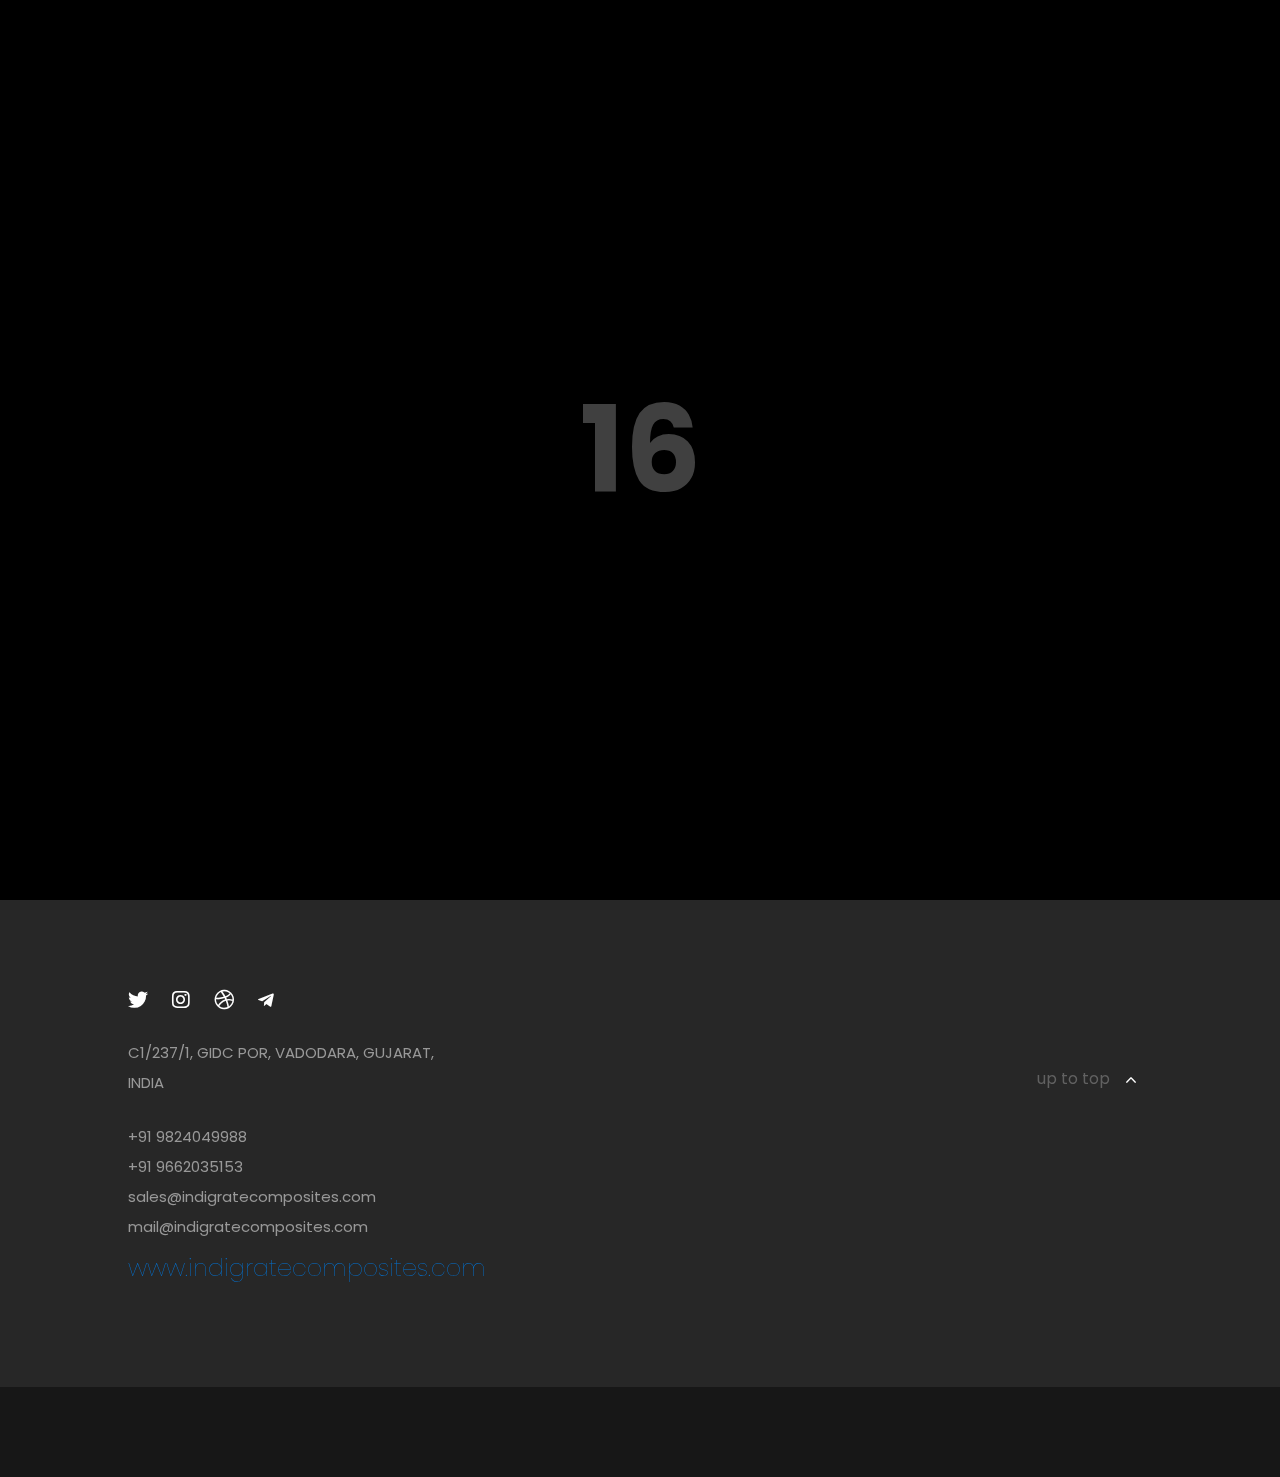
==== commit bf1526fb: "menu changes" ====
--- a/index.html
+++ b/index.html
@@ -126,7 +126,7 @@
 		</div>
     <div class="row d-flex justify-content-center" style="padding-top: 5%;">
         <div class="clogo col-lg-3 col-md-6">
-            <a href="SaumitGroup.html"><img src="img\Saumit-Logo-TR-950x454-1.svg" 
+            <a href="IndiGrate.html"><img src="img\IndiGrateLogo-950x454.svg"
             width="100%" height="150px" 
             style=  "min-height: 80px; 
                     padding-top: 26px;
@@ -137,7 +137,7 @@
             
         </div>
         <div class="clogo col-lg-3 col-md-6">
-            <a href="IndiGrate.html"><img src="img\IndiGrateLogo-950x454.svg" 
+            <a href="SaumitGroup.html"><img src="img\Saumit-Logo-TR-950x454-1.svg"
                 width="100%" height="150px" 
                 style=  "min-height: 80px; 
                         padding-top: 26px;
--- a/css/style.css
+++ b/css/style.css
@@ -71,7 +71,7 @@
     height: 100vh;
     top: 0;
     left: 0;
-    z-index: -10;
+    z-index: 0;
 }
 
 li {
@@ -408,7 +408,9 @@
     z-index: 9;
   }
   
-  
+.main .clogo{
+    z-index: 1;
+}
 
 /*------------------------ 3 Home ------------------------*/
 
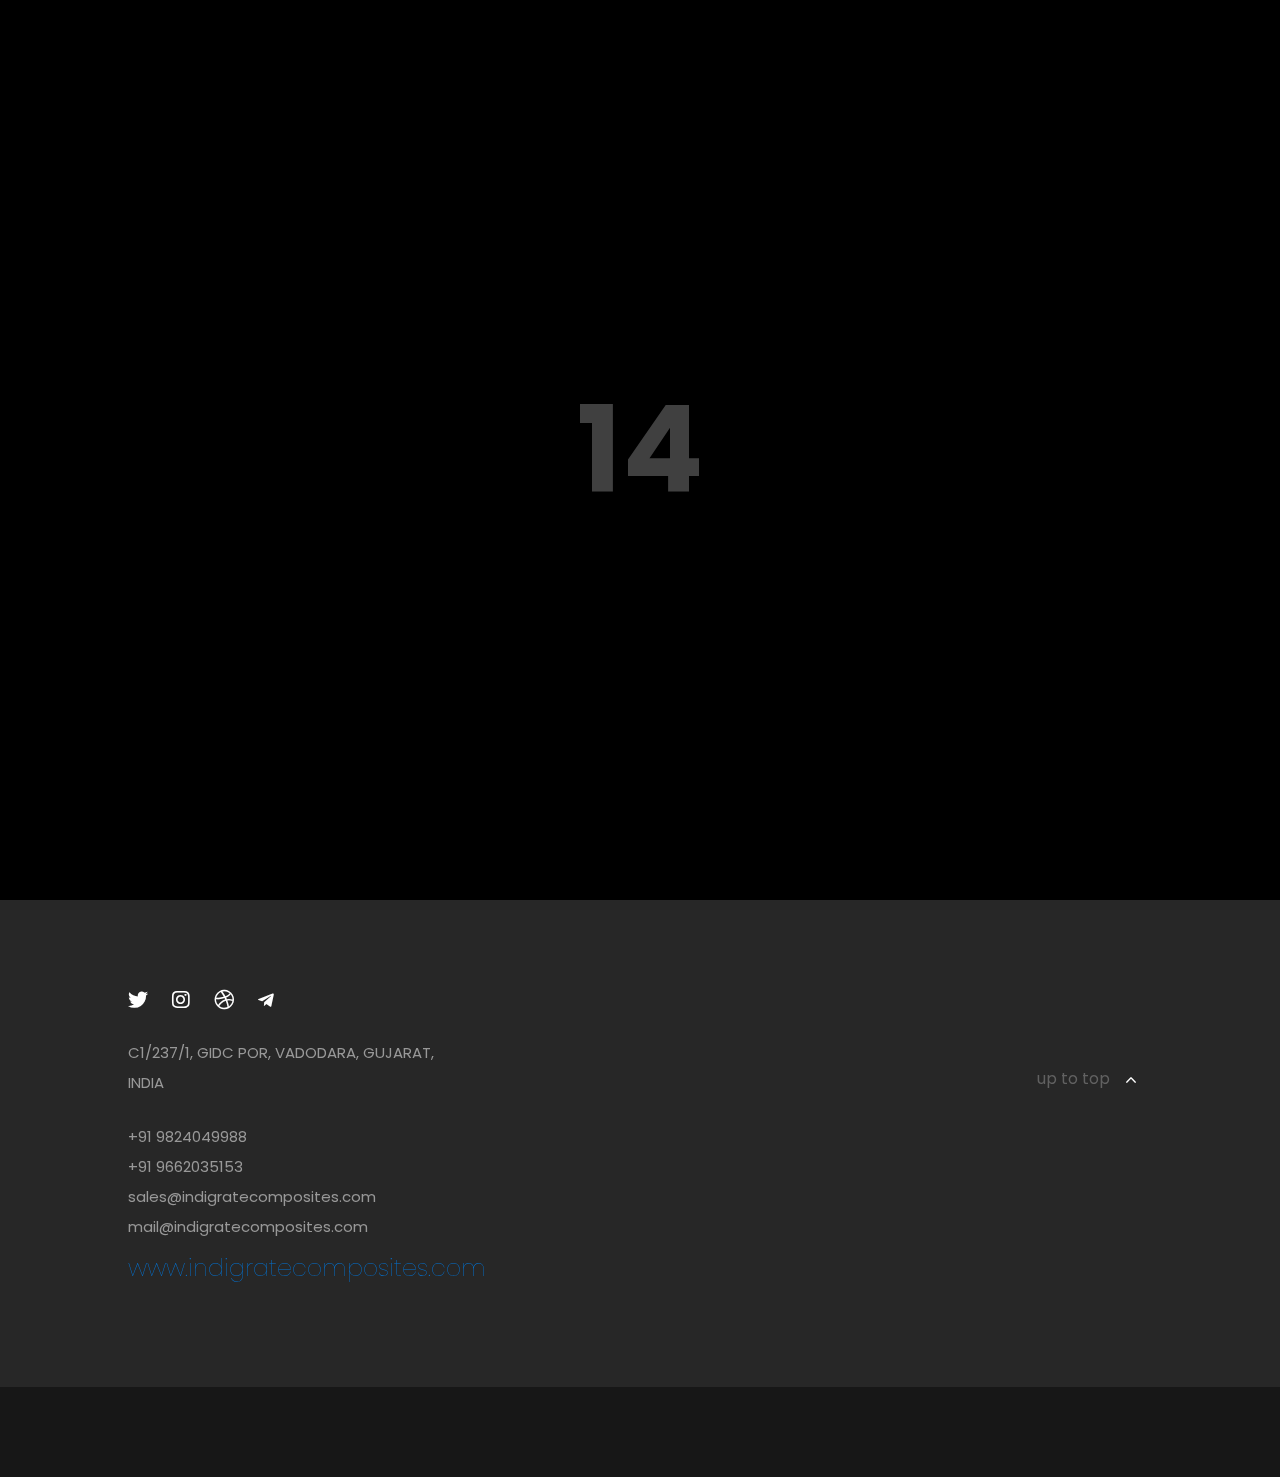
==== commit c806b286: "link.target = new tab" ====
--- a/index.html
+++ b/index.html
@@ -66,21 +66,25 @@
 			<li><a href="contact.html">Contact</a></li>
 			<li class="social">
                 <a href="tel:+919662035153" 
+                    target="_blank"
                     data-tooltip="Call Us"
                     data-tooltip-location="bottom">
                     <i class="fas fa-mobile fa-3x"></i>
                 </a>
                 <a href="mailto:saumilchoksi97@gmail.com" 
+                    target="_blank"
                     data-tooltip="Mail Us"
                     data-tooltip-location="bottom">
                     <i class="far fa-envelope"></i>
                 </a>
                 <a href="#"
+                    target="_blank"
                     data-tooltip="Visit LinkedIn"
                     data-tooltip-location="bottom">
                     <i class="fab fa-linkedin"></i>
                 </a>
                 <a href="https://www.instagram.com/sxtanicsmurf/"
+                    target="_blank"
                     data-tooltip="Visit Instagram"
                     data-tooltip-location="bottom">
                     <i class="fab fa-instagram"></i>
@@ -103,18 +107,21 @@
 		<h1 class="main-title">SAUMIL CHOKSI<br></h1>
         <span class="hello">+91 9662035153</span>
 		<div class="social">
-            <a href="tel:+919662035153" 
+            <a href="tel:+919662035153"
+                target="_blank" 
                 data-tooltip="Call Us"
                 data-tooltip-location="bottom">
                 <i class="fas fa-mobile fa-3x"></i>
             </a>
 
             <a href="mailto:saumilchoksi97@gmail.com"
+                target="_blank"
                 data-tooltip="Mail Us"
                 data-tooltip-location="bottom">
                 <i class="far fa-envelope"></i>
             </a>
-            <a href="#" 
+            <a href="#"
+                target="_blank" 
                 data-tooltip="Visit LinkedIn"
                 data-tooltip-location="bottom">
                 <i class="fab fa-linkedin"></i>
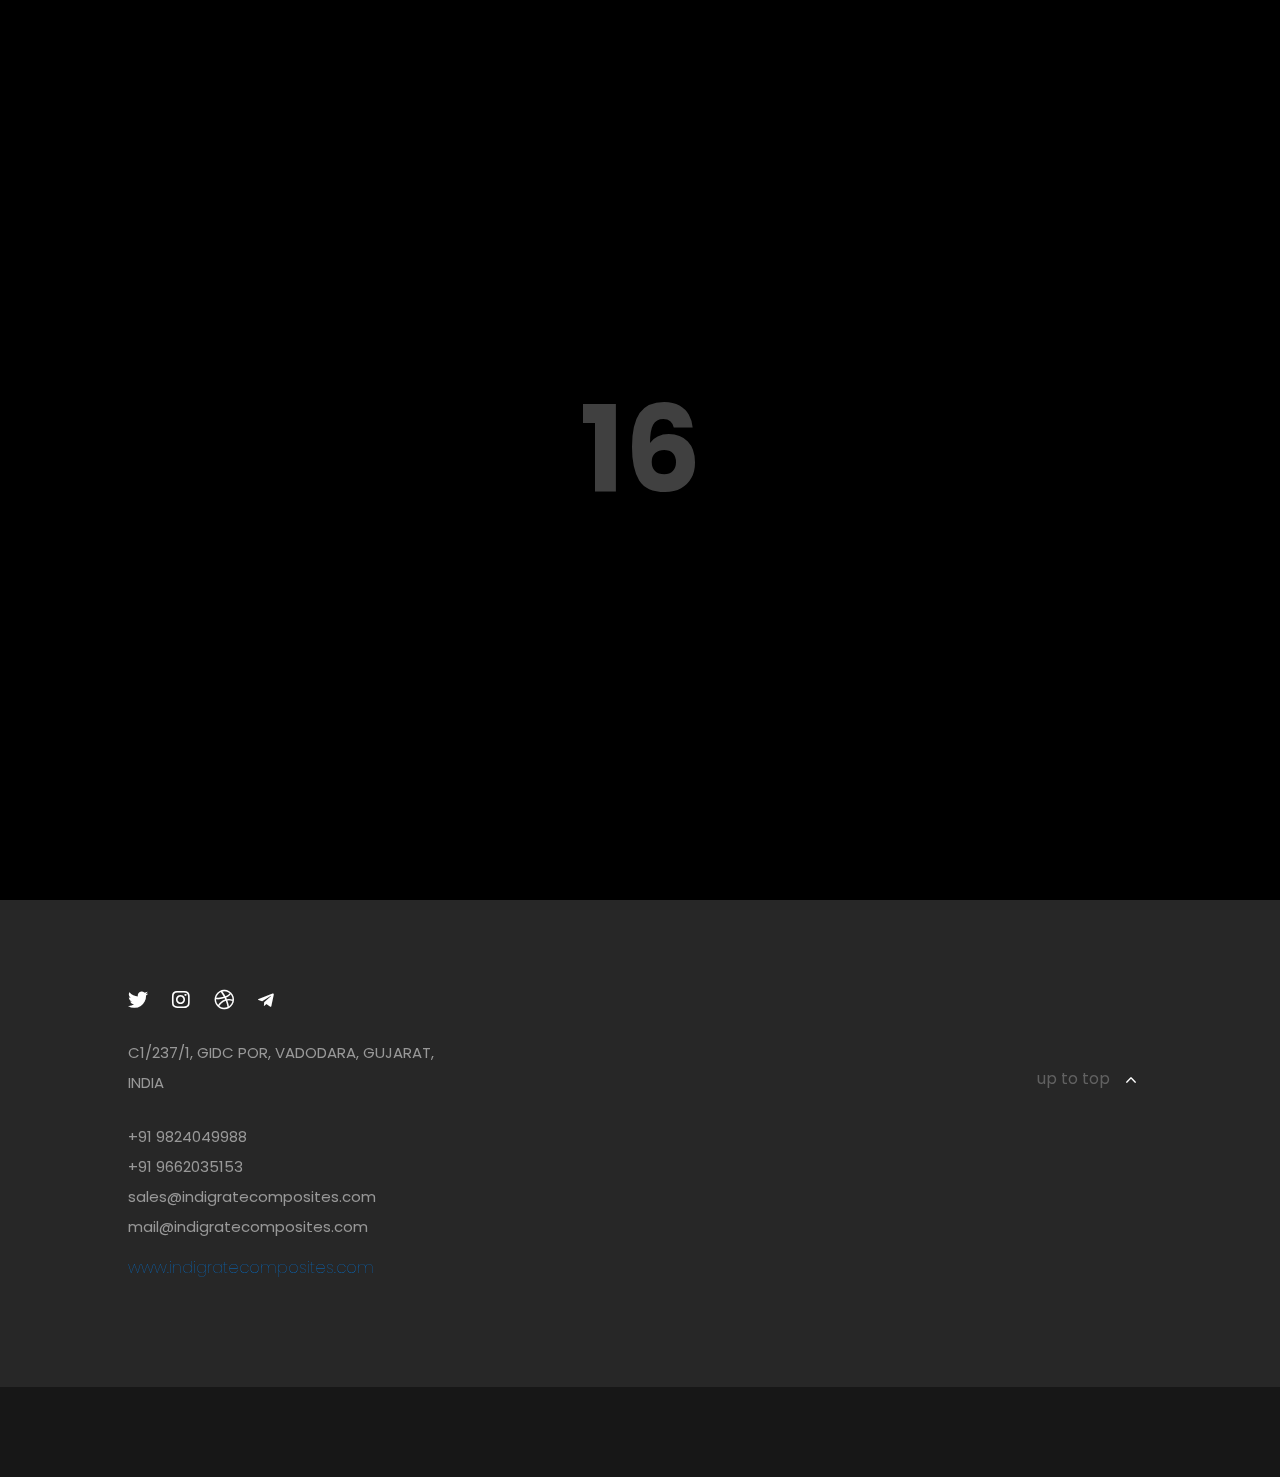
==== commit a17ee857: "footer and Text bug" ====
--- a/index.html
+++ b/index.html
@@ -306,7 +306,7 @@
                 <P>+91 9662035153</P>
                 <p>sales@indigratecomposites.com</p>
                 <p>mail@indigratecomposites.com</p>
-                <span class="hello"><a href>www.indigratecomposites.com</a></span>
+                <span class="footermail"><a href>www.indigratecomposites.com</a></span>
             </div>
             <div class="col-lg-5 col-md-9">
                 <iframe src="https://snazzymaps.com/embed/325987" width="600px" height="300px" style="border:none;"></iframe>
--- a/css/style.css
+++ b/css/style.css
@@ -468,7 +468,7 @@
 }
 
 .main-title {
-    font-size: 60px;
+    font-size: 360%;
     line-height: 95px;
     color: #fff;
     font-weight: 400;
@@ -477,7 +477,7 @@
 .hello {
     color: #0161ee;
     line-height: 51px;
-    font-size: 24px;
+    font-size: 24px ;
     font-weight: lighter;
 }
 
@@ -561,6 +561,13 @@
 
 .language a:last-child {
     margin-right: 0px;
+}
+
+.footermail {
+    color: #0161ee;
+    line-height: 51px;
+    font-size: 100% ;
+    font-weight: lighter;
 }
 
 
@@ -1933,8 +1940,7 @@
 
 
 @media (max-width: 768px) {
-    
-    
+
     header{
         background: #000;
     }
@@ -2131,5 +2137,13 @@
     .portfolio_filter{
         height: 120%;
     }
+
+    .main-content .main-title{
+        font-size: 260%;
+    }
+
+    .hello{
+        font-size: 5vw;
+    }
     
-}+}
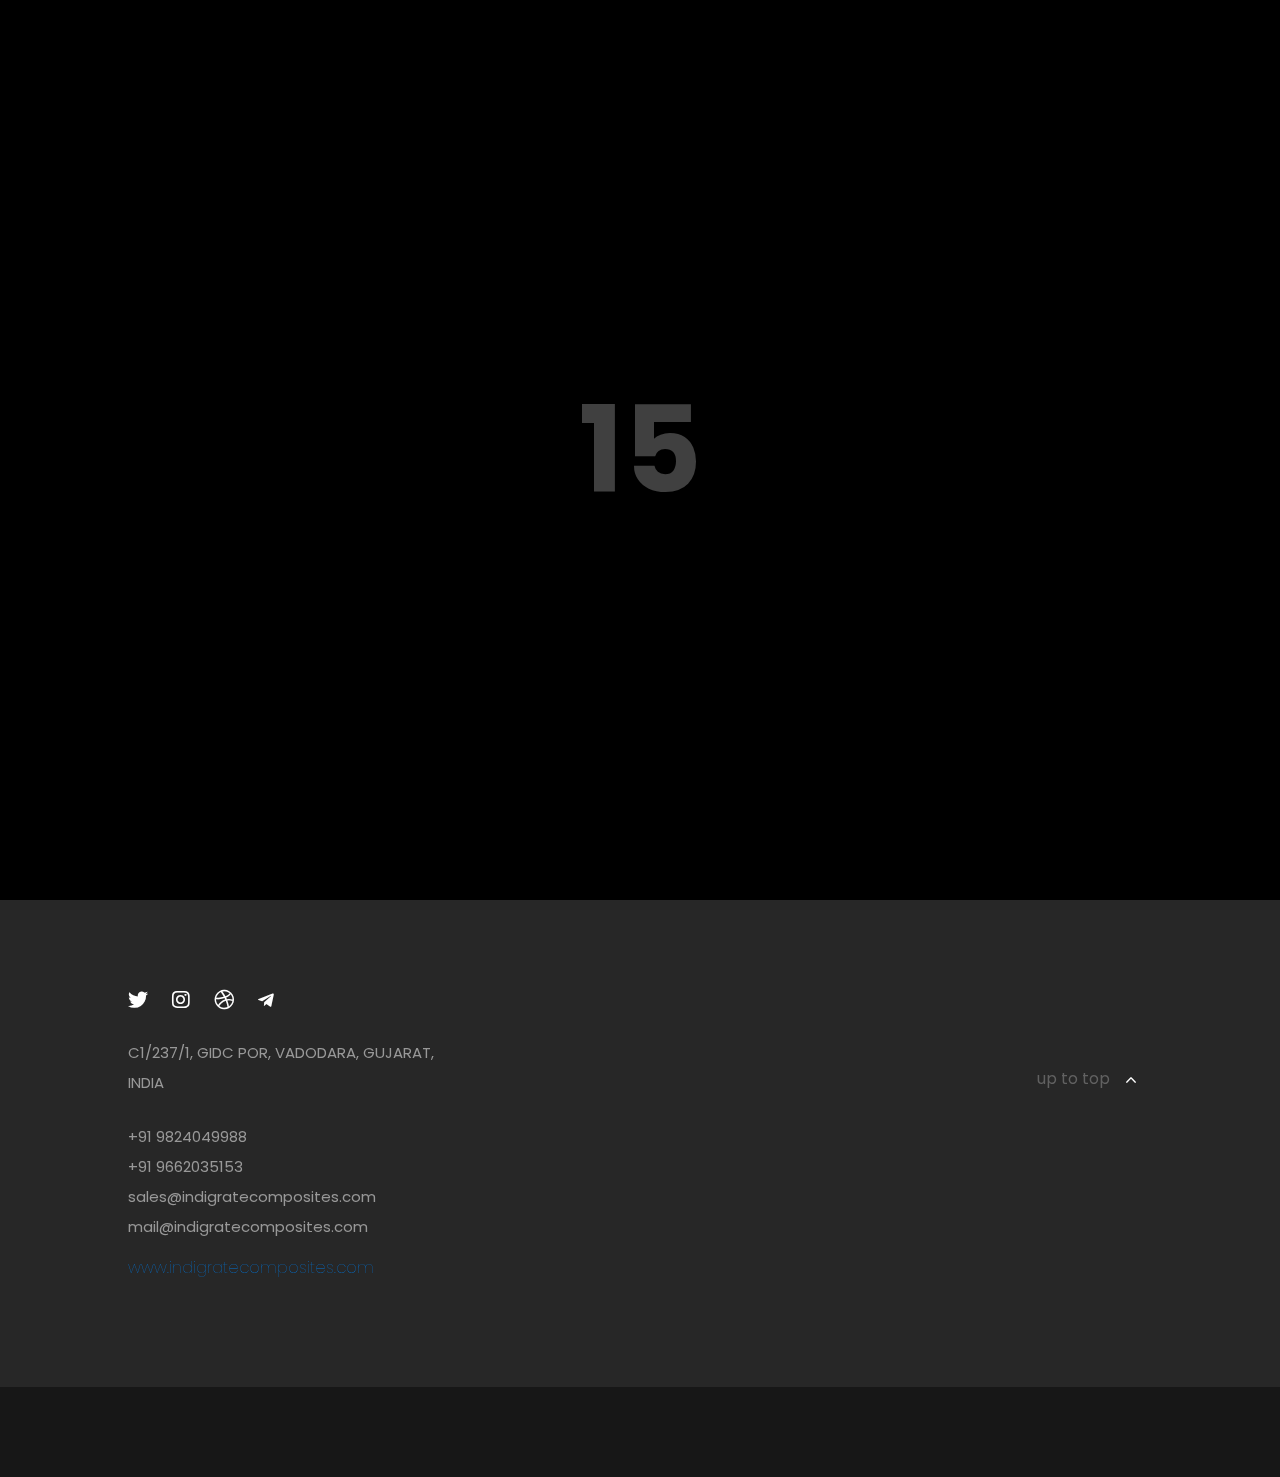
==== commit 0574520b: "choksee" ====
--- a/index.html
+++ b/index.html
@@ -4,7 +4,7 @@
 
 <!-- Basic Page Needs
 ================================================== -->
-<title>Saumil Choksi</title>
+<title>Saumil Choksee</title>
 <meta charset="UTF-8">
 <meta name="description" content="Saumil Choksi">
 <meta name="keywords" content="Saumil, Choksi,Saumit Group, Saumil Choksi, IndiGrade, Indigrate Composites">
--- a/css/style.css
+++ b/css/style.css
@@ -2147,3 +2147,40 @@
     }
     
 }
+
+@media screen and (max-width: 429px) {
+    .services .service {
+        margin-bottom: 60px;
+        padding: 0 75px;
+    }
+    
+    
+    .about-text {
+        font-size: 15px;
+        line-height: 33px;
+    }
+    
+    .testimonials .item p {
+        font-size: 13px;
+        line-height: 26px;
+    }
+    
+    p {
+    line-height: 28px;
+    font-size: 14px;
+}
+
+    .portfolio_filter{
+        height: 120%;
+    }
+
+    .main-content .main-title{
+        font-size: 160%;
+        white-space: nowrap;
+    }
+
+    .hello{
+        font-size: 5vw;
+    }
+    
+}
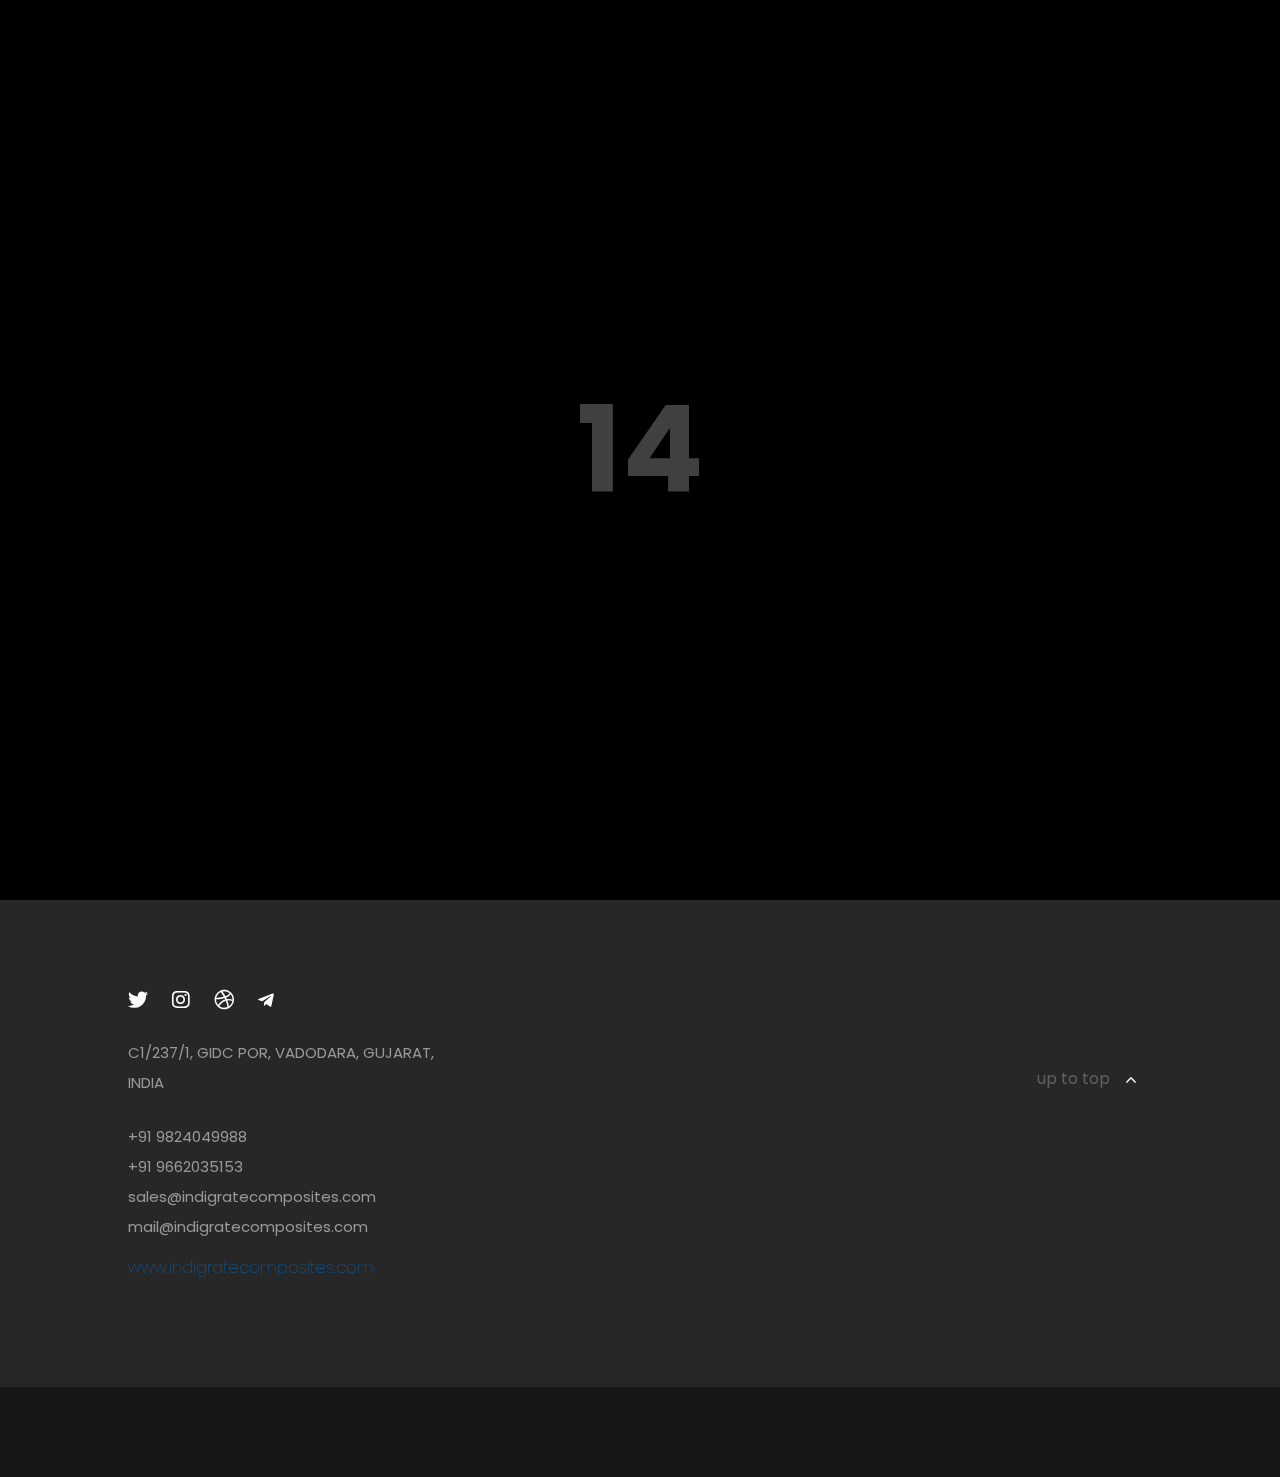
==== commit 8e91d22f: "name" ====
--- a/index.html
+++ b/index.html
@@ -4,7 +4,7 @@
 
 <!-- Basic Page Needs
 ================================================== -->
-<title>Saumil Choksee</title>
+<title>Saumil Choksi</title>
 <meta charset="UTF-8">
 <meta name="description" content="Saumil Choksi">
 <meta name="keywords" content="Saumil, Choksi,Saumit Group, Saumil Choksi, IndiGrade, Indigrate Composites">
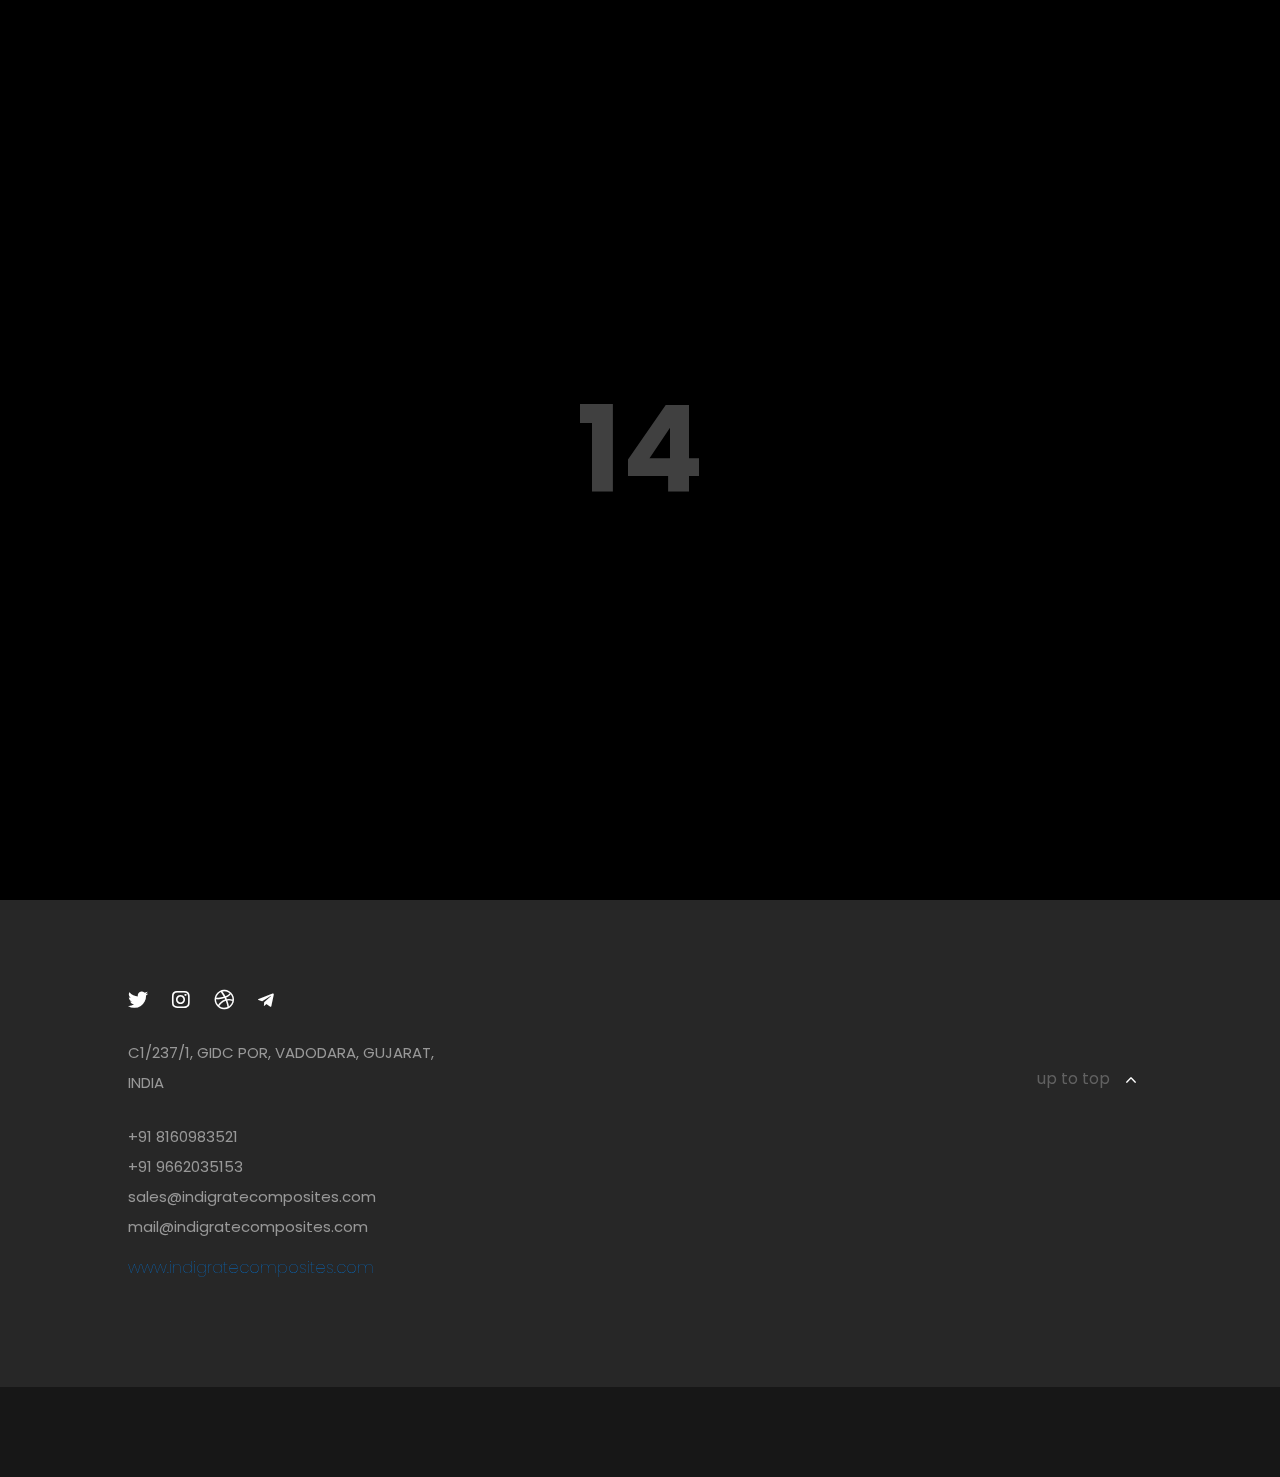
==== commit 0e6cb52a: "Contact" ====
--- a/index.html
+++ b/index.html
@@ -302,7 +302,7 @@
                     <a href="#"><i class="fab fa-telegram-plane"></i></a>
                 </div><br>
                 <p>C1/237/1, GIDC POR, VADODARA, GUJARAT, INDIA</p><br>
-                <p>+91 9824049988</p>
+                <p>+91 8160983521</p>
                 <P>+91 9662035153</P>
                 <p>sales@indigratecomposites.com</p>
                 <p>mail@indigratecomposites.com</p>
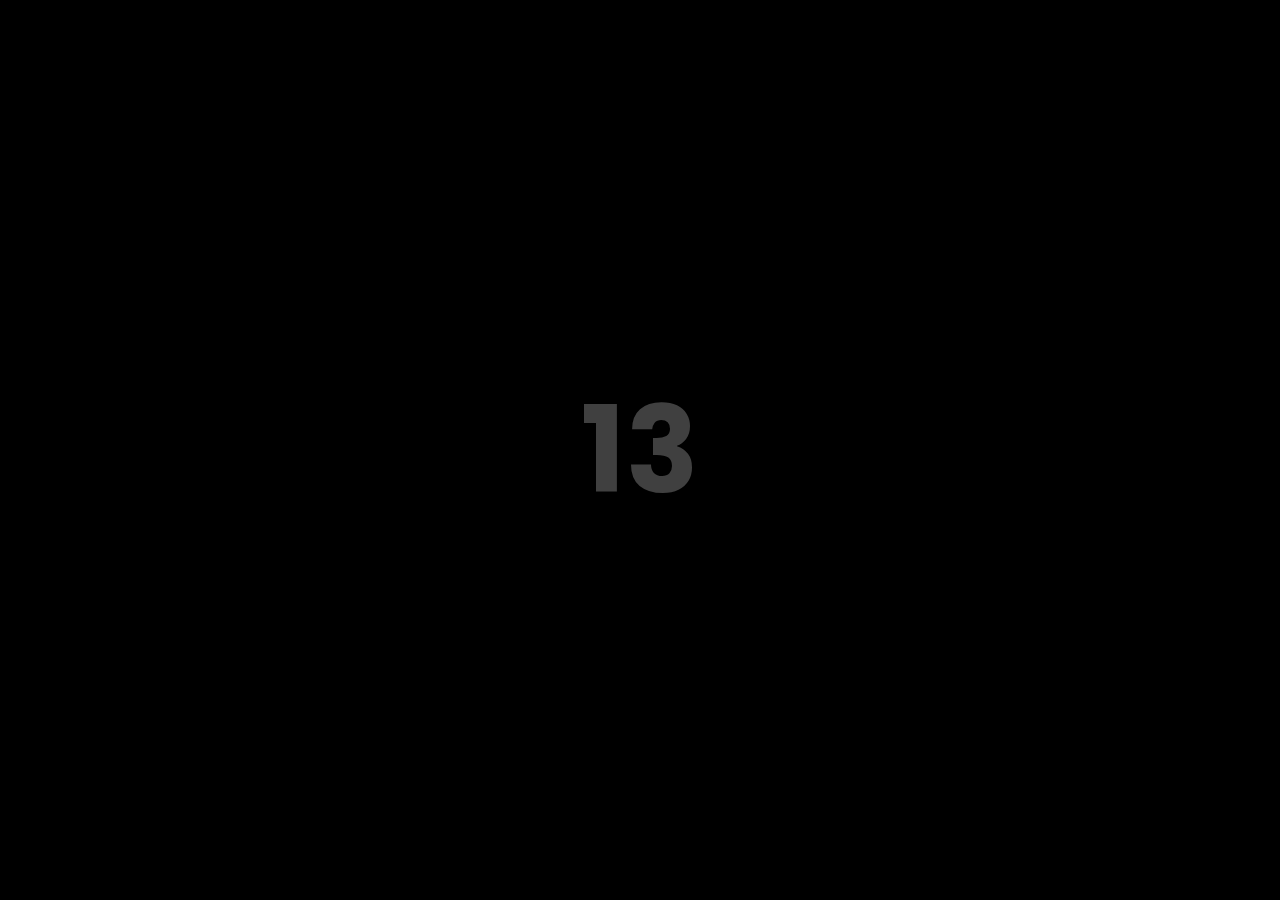
==== commit 977fe0ae: "no footer on main page" ====
--- a/index.html
+++ b/index.html
@@ -290,7 +290,7 @@
 
 <!-- FOOTER
 ================================================== -->
-<footer>
+<!-- <footer>
     <section class="content bottom_90">
     <div class="container padding_90">
         <div class="row">
@@ -318,6 +318,7 @@
     </div>
 </section> 
 </footer>
+-->
 
 </div>
 
--- a/css/style.css
+++ b/css/style.css
@@ -1301,6 +1301,19 @@
     bottom: 0;
     right: 0;
     color: #212121;
+}
+
+.page-title-2 {
+    text-align: center;
+    padding-top: 50px;
+    display: block;
+}
+
+.page-title-2 .title {
+    font-size: 28px;
+    color: #fff;
+    text-align: center;
+    font-weight: 600;
 }
 
 .page-title-2 span {
